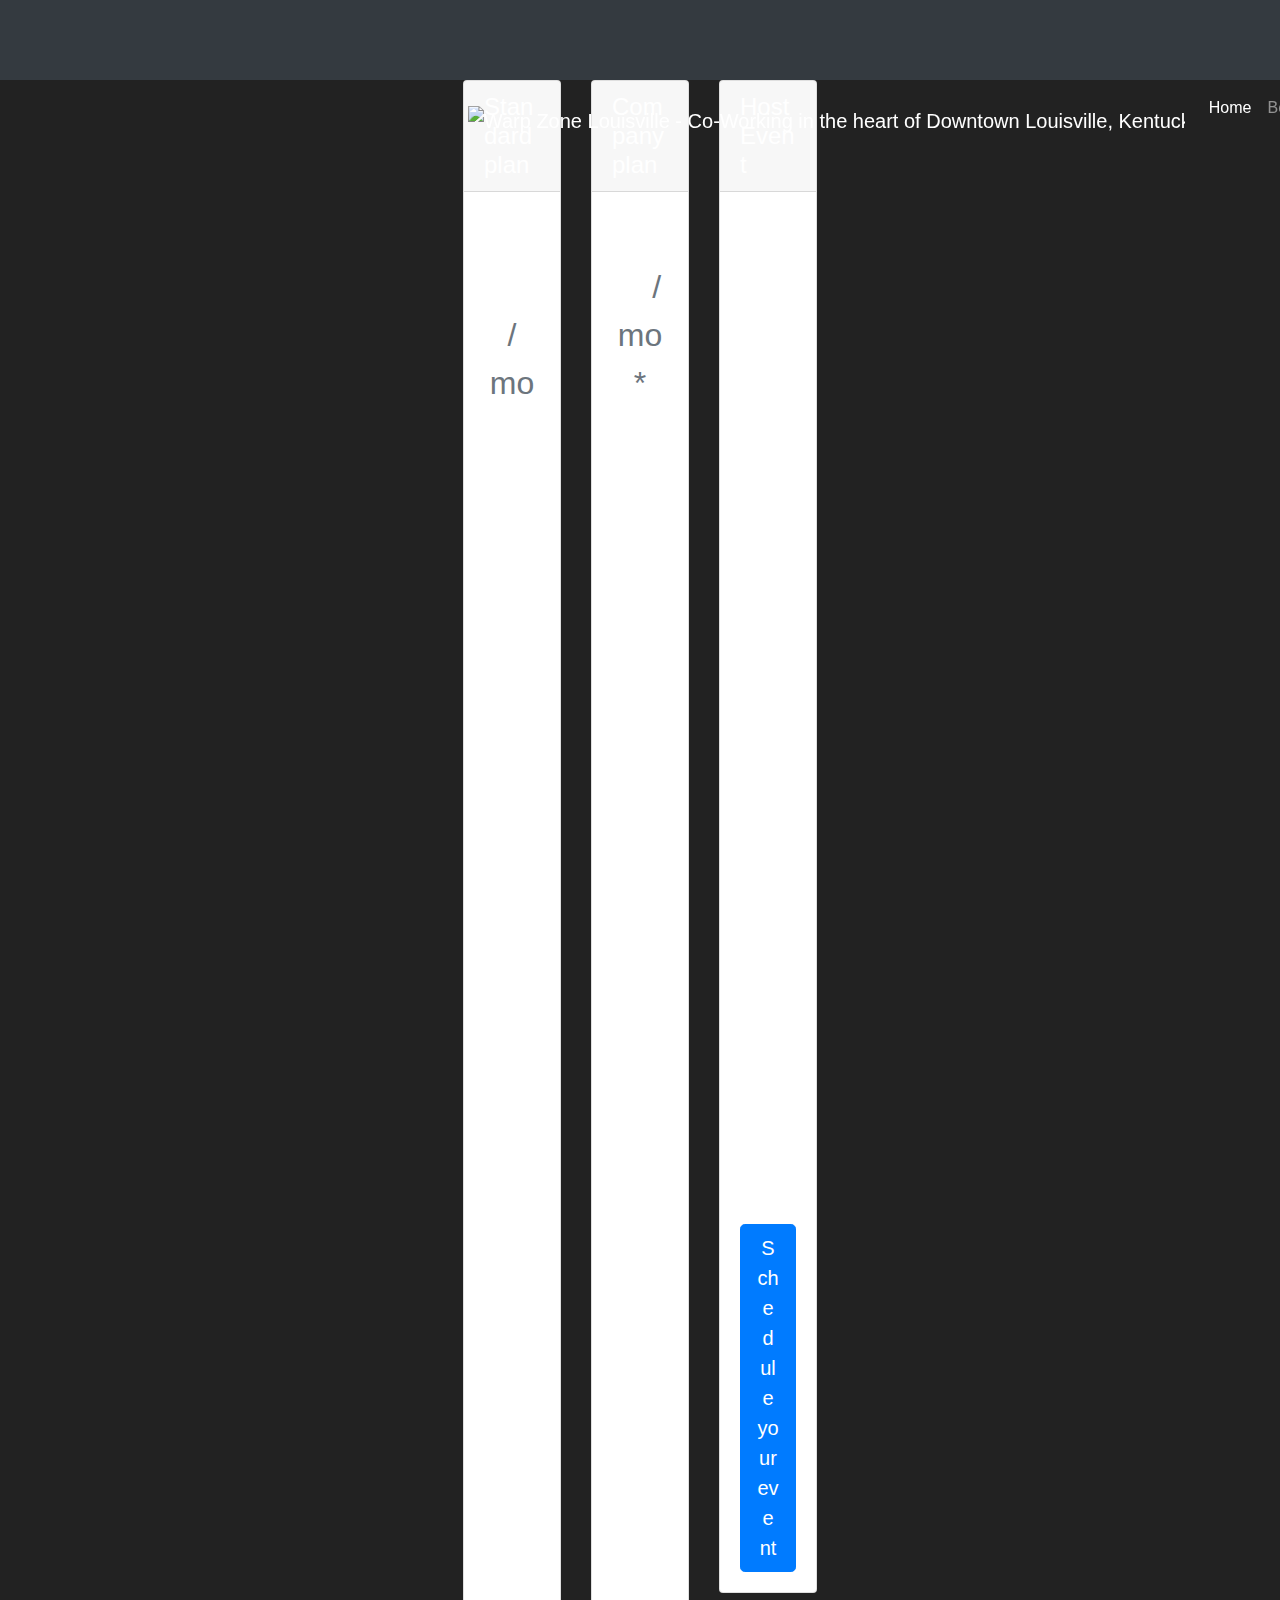
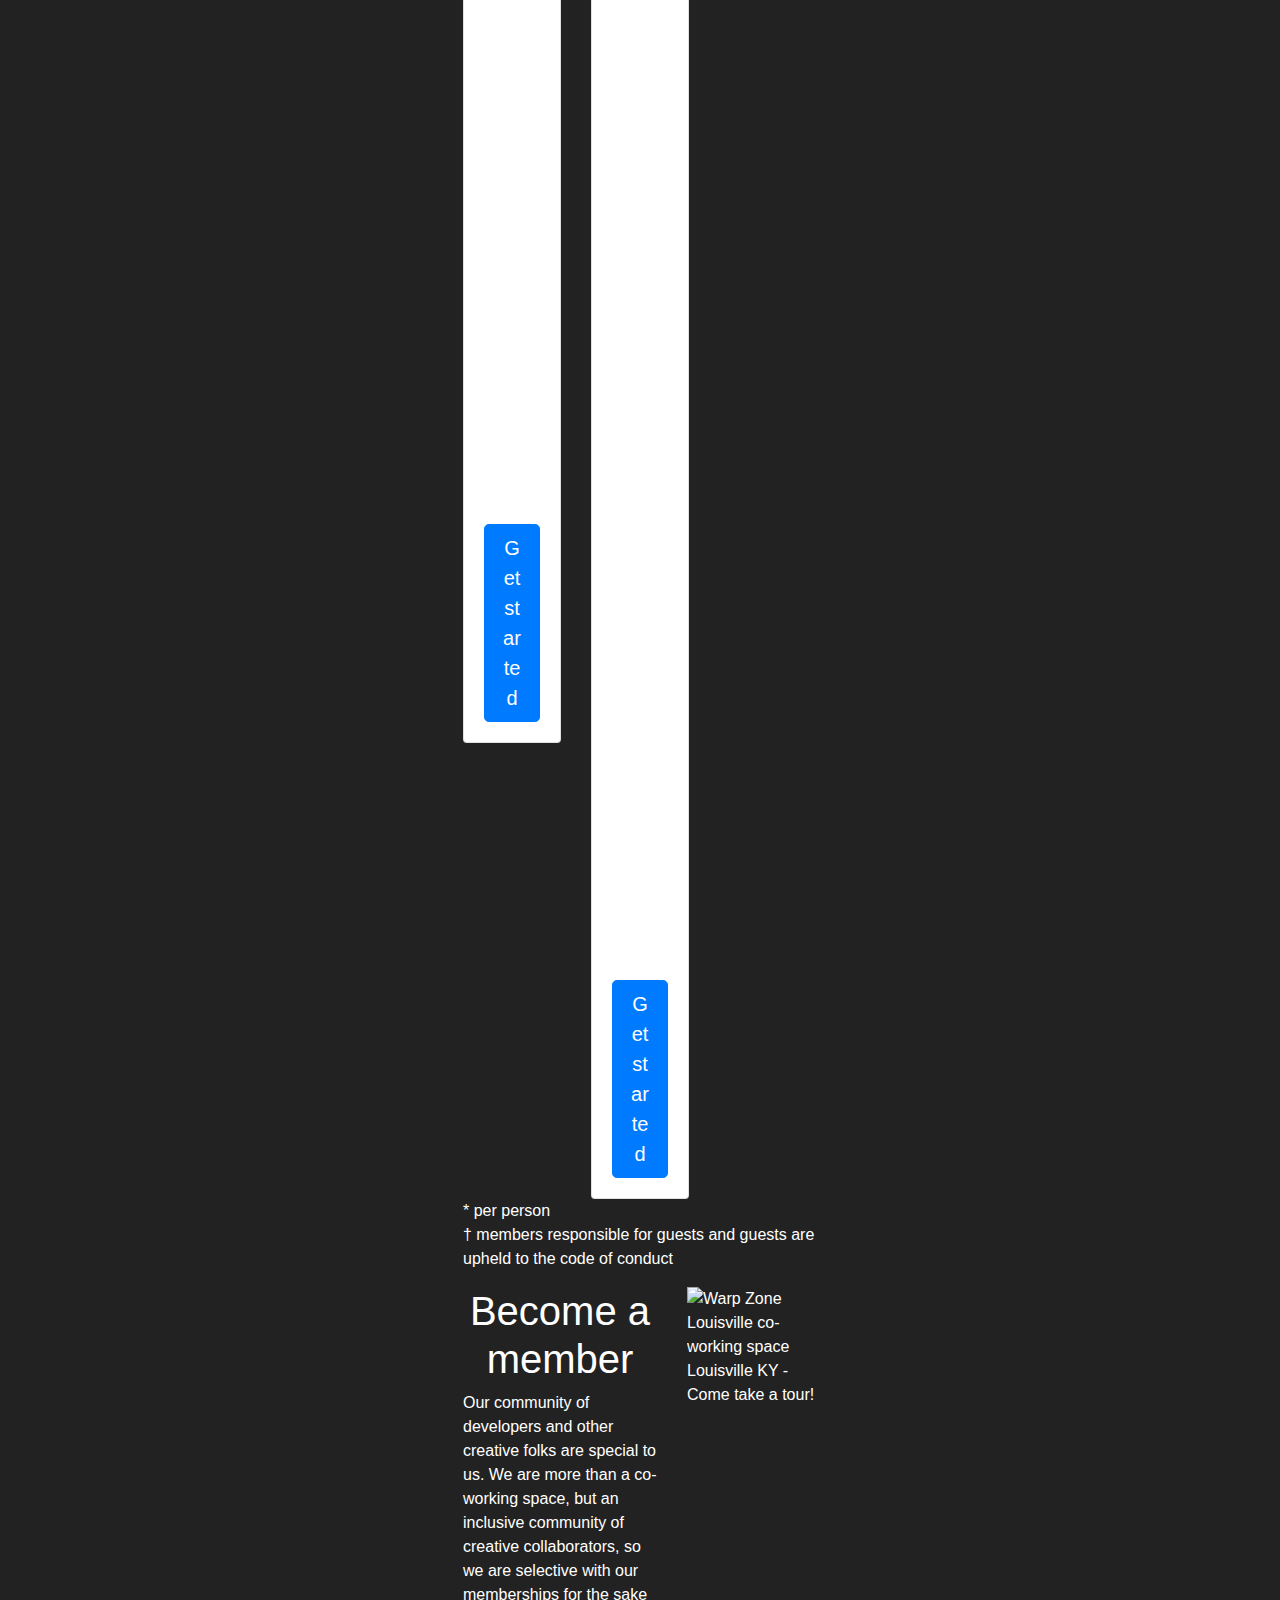
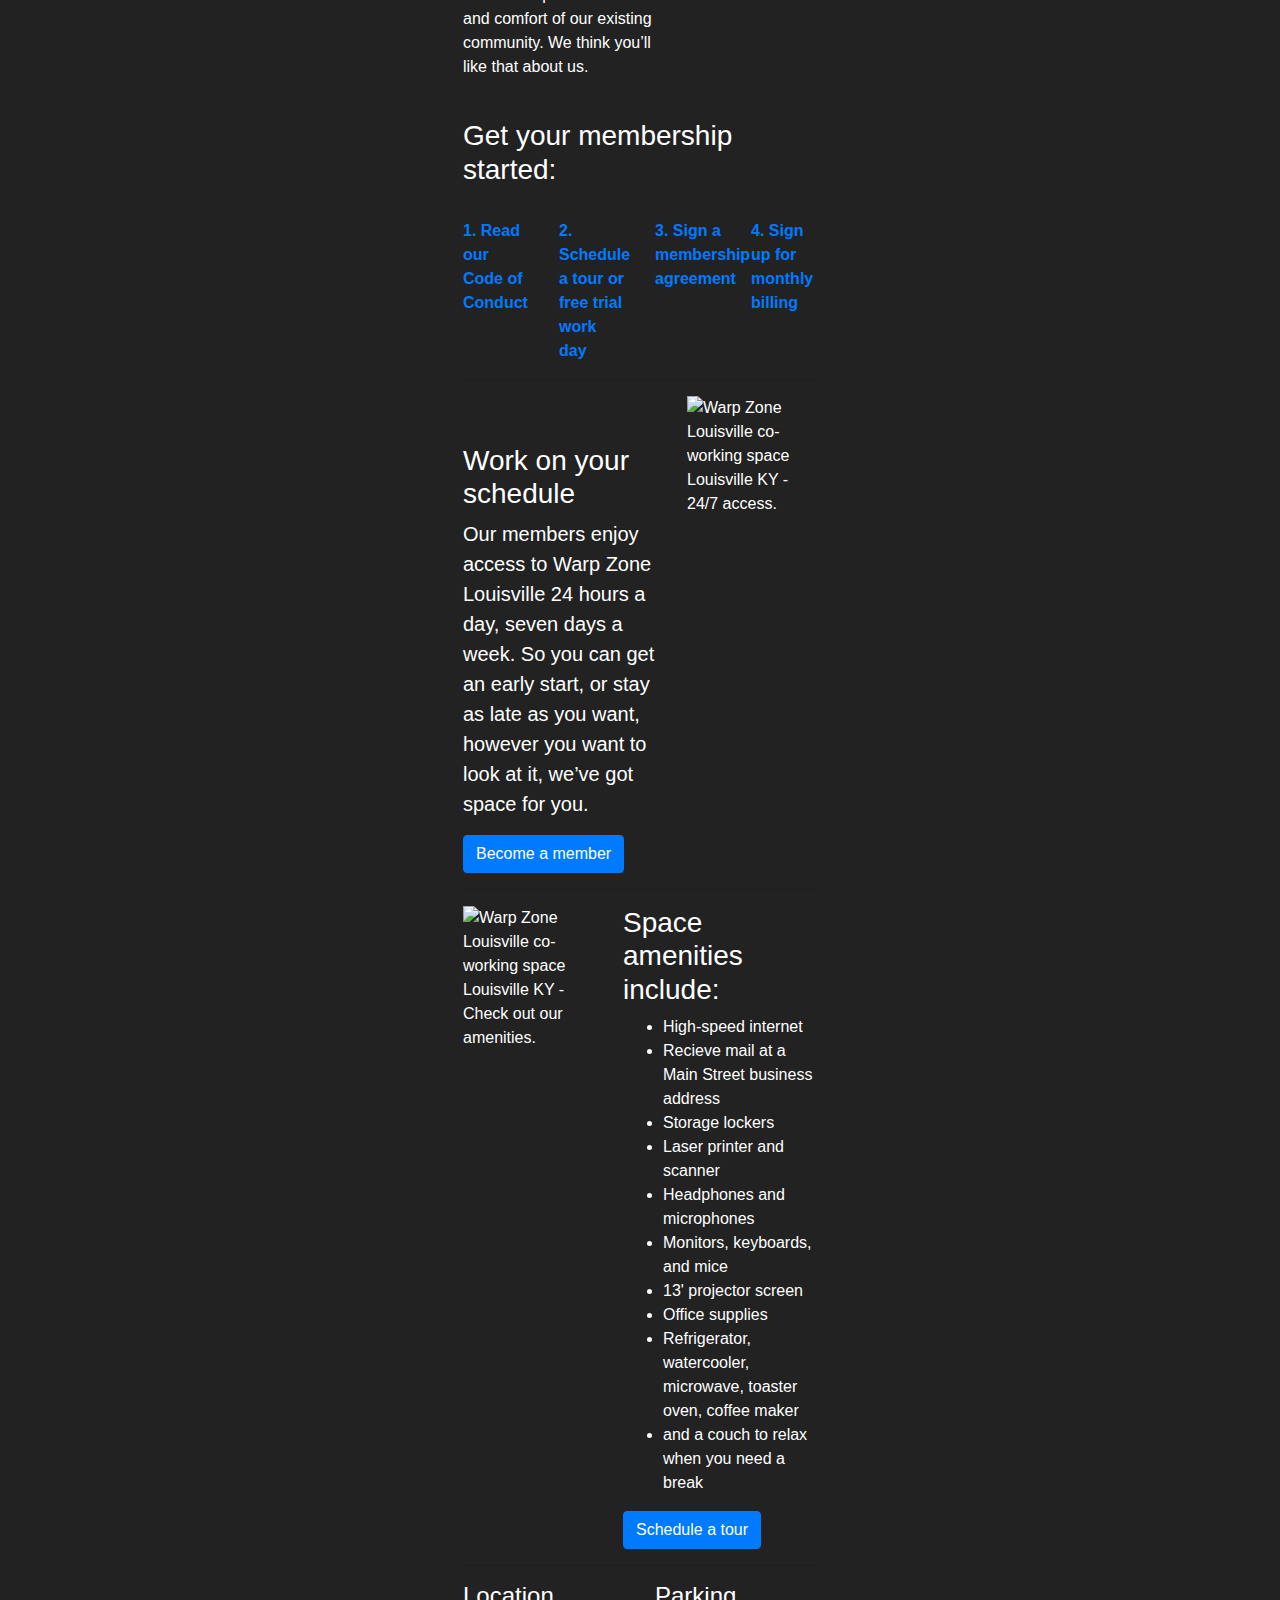
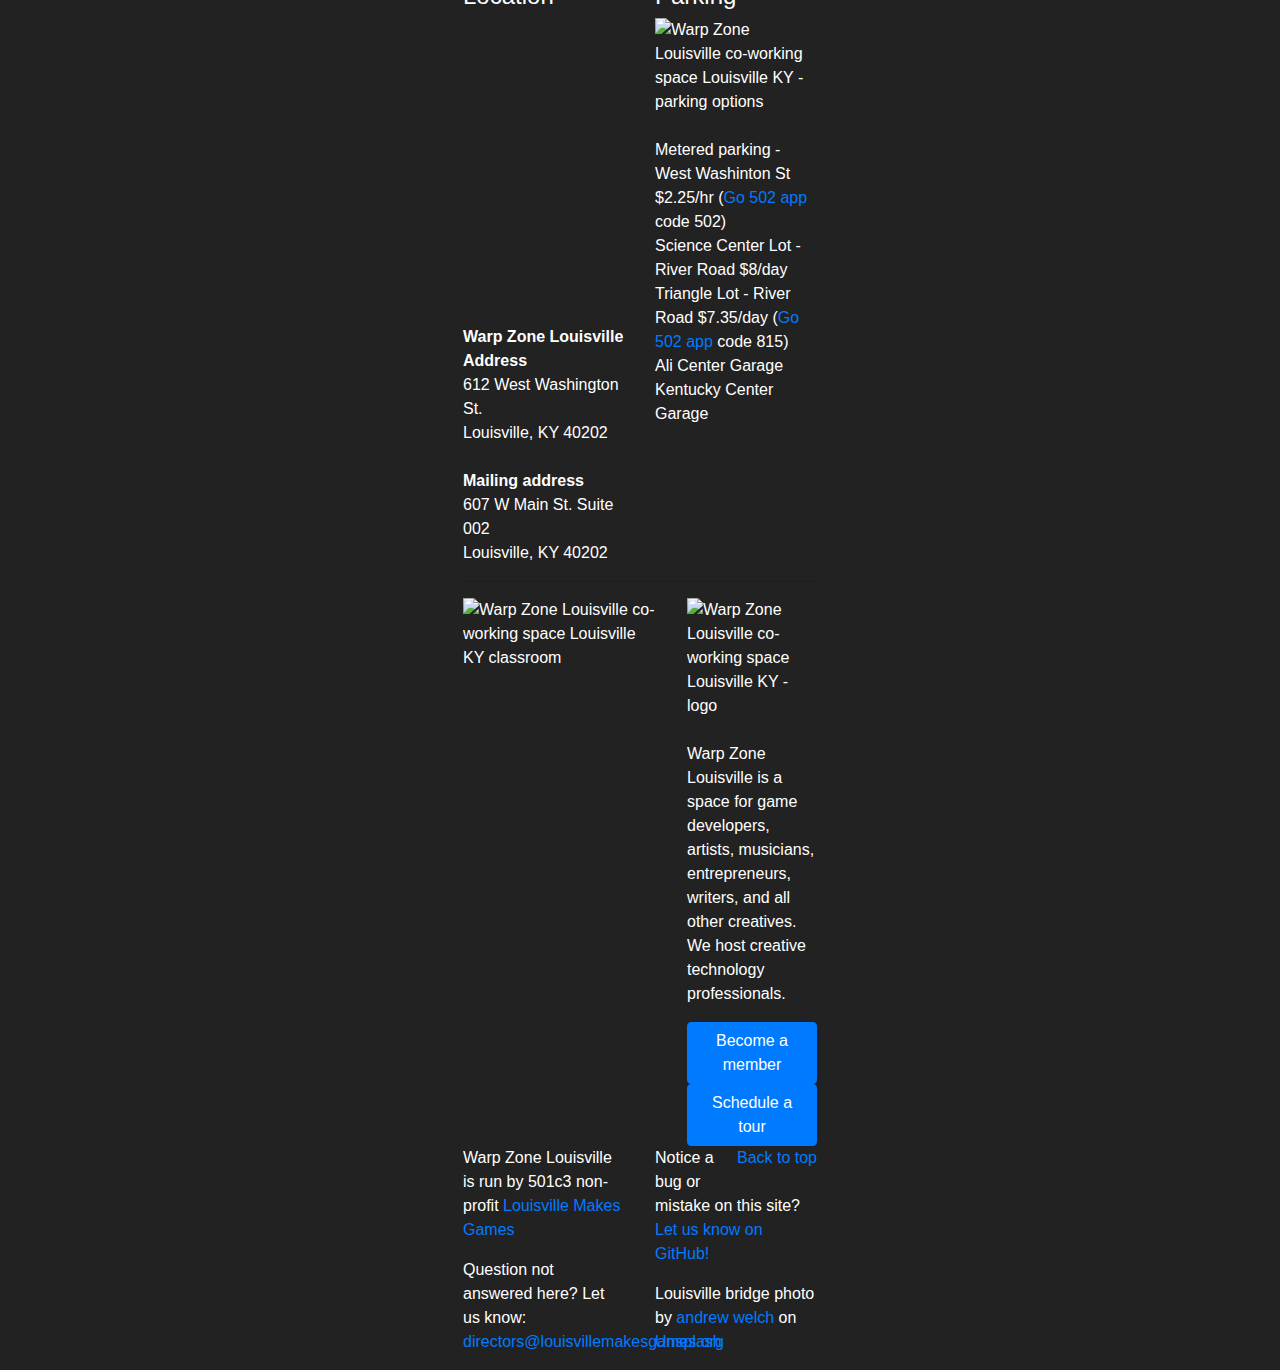
==== html/index.html @ 4aea12e1 "Merge 63e6523fe6f1491b08ada38e36e29be024957506 into 881cada0ff11d5079c6c847d517d96a54c47374e" ====
<!doctype html>
<html class="h-100" lang="en">
<head>
  <meta charset="utf-8">
  <meta name="viewport" content="width=device-width, initial-scale=1, shrink-to-fit=no">

  <meta name="author" content="Louisville Makes Games">
  <title>Warp Zone Louisville</title>
  <meta name="description" content="Warp Zone Louisville is a space for game developers, artists, musicians, entrepreneurs, writers, and all other creatives. We host creative technology professionals.">

  <meta property="og:site_name" content="Warp Zone Louisville">
  <meta property="og:title" content="Warp Zone Louisville - Co-Working in the heart of downtown Louisville, Kentucky">
  <meta property="og:url" content="http://warpzonelouisville.com">
  <meta property="og:description" content="Warp Zone Louisville is a space for game developers, artists, musicians, entrepreneurs, writers, and all other creatives. We host creative technology professionals.">
  <meta property="og:image" content="/images/warpzone-coworking-promo.jpg">

  <meta name="twitter:site" content="Warp Zone Louisville">
  <meta name="twitter:title" content="Warp Zone Louisville - Co-Working in the heart of downtown Louisville, Kentucky">
  <meta name="twitter:creator" content="LouMakesGames">
  <meta name="twitter:description" content="Warp Zone Louisville is a space for game developers, artists, musicians, entrepreneurs, writers, and all other creatives. We host creative technology professionals.">
  <meta name="twitter:image" content="/images/warpzone-coworking-promo.jpg">

  <link rel="stylesheet" href="https://stackpath.bootstrapcdn.com/bootstrap/4.3.1/css/bootstrap.min.css" integrity="sha384-ggOyR0iXCbMQv3Xipma34MD+dH/1fQ784/j6cY/iJTQUOhcWr7x9JvoRxT2MZw1T" crossorigin="anonymous">
  <link href="https://unpkg.com/ionicons@4.2.2/dist/css/ionicons.min.css" rel="stylesheet">

  <link href="/css/main.css" rel="stylesheet">
</head>
<body class="d-flex flex-column h-100">
  <header>
    <nav class="navbar navbar-expand-md navbar-dark fixed-top bg-dark">
      <div class="container">
        <a class="navbar-brand" href="#"><img class="logo" src="images/logo-header.png" alt="Warp Zone Louisville - Co-Working in the heart of Downtown Louisville, Kentucky"></a>
        <button class="navbar-toggler" type="button" data-toggle="collapse" data-target="#navbarCollapse" aria-controls="navbarCollapse" aria-expanded="false" aria-label="Toggle navigation">
          <span class="navbar-toggler-icon"></span>
        </button>
        <div class="navbar-collapse collapse" id="navbarCollapse">
          <ul class="navbar-nav ml-auto">
            <li class="nav-item active ">
              <a class="nav-link" href="#">Home</a>
            </li>
            <li class="nav-item">
              <a class="nav-link" href="#benefits">Benefits</a>
            </li>
            <li class="nav-item">
              <a class="nav-link" href="#membership">Membership</a>
            </li>
            <li class="nav-item">
              <a class="nav-link" href="https://github.com/LouisvilleMakesGames/Code-of-Conduct/blob/master/code-of-conduct.md" target="_blank">Code of Conduct</a>
            </li>
          </ul>
        </div>
      </div>
    </nav>
  </header>

  <!-- Begin page content -->
  <main role="main" class="flex-shrink-0">

    <div id="myCarousel" class="carousel slide" data-ride="carousel">
      <ol class="carousel-indicators">
        <li data-target="#myCarousel" data-slide-to="0" class="active"></li>
        <li data-target="#myCarousel" data-slide-to="1"></li>
        <li data-target="#myCarousel" data-slide-to="2"></li>
        <li data-target="#myCarousel" data-slide-to="3"></li>
      </ol>
      <div class="carousel-inner">
        <div class="carousel-item active" style="background: url(images/andrew-welch-cbi8e7GNwxc-unsplash.jpg); background-size: cover; background-position: center;">
          <div class="darkener"></div>
          <div class="container">
            <div class="carousel-caption">
              <h1>Creativity and technology unite</h1>
              <h3>A collaborative coworking space in the heart of downtown Louisville</h3>
              <a href="#membership" class="btn btn-primary btn-lg"><i class="ion-md-person"></i> Become a member</a>
            </div>
          </div>
        </div>

        <div class="carousel-item " style="background: url(images/warpzone-co-working-area.jpg); background-size: cover; background-position: center;">
          <div class="darkener"></div>
          <div class="container">
            <div class="carousel-caption">
              <h1>Come work with us</h1>
              <h3>Schedule a tour or free trial day today</h3>
              <a href="https://docs.google.com/forms/d/e/1FAIpQLSfRAQwMmfjd3hQTUqJaGIY4PY-s6-40bsBwYtSAZ-Yjq_DKNw/viewform" target="_blank" class="btn btn-primary btn-lg"><i class="ion-md-calendar"></i> Schedule a tour</a>
            </div>
          </div>
        </div>

        <div class="carousel-item" style="background: url(images/warpzone-westwashington.jpg); background-size: cover; background-position: center;">
          <div class="darkener"></div>
          <div class="container">
            <div class="carousel-caption">
              <h1>Downtown location</h1>
              <h3>Convenient walking distance to food trucks, coffee shops, restaurants and more</h3>
              <a href="https://docs.google.com/forms/d/e/1FAIpQLSfRAQwMmfjd3hQTUqJaGIY4PY-s6-40bsBwYtSAZ-Yjq_DKNw/viewform" target="_blank" class="btn btn-primary btn-lg"><i class="ion-md-calendar"></i> Schedule a tour</a>
            </div>
          </div>
        </div>

        <div class="carousel-item" style="background: url(images/warpzone-keyfob.jpg); background-size: cover; background-position: center;">
          <div class="darkener"></div>
          <div class="container">
            <div class="carousel-caption">
              <h1>Work on your schedule</h1>
              <h3>24/7 access so you can work when you want</h3>
              <a href="https://docs.google.com/forms/d/e/1FAIpQLSfRAQwMmfjd3hQTUqJaGIY4PY-s6-40bsBwYtSAZ-Yjq_DKNw/viewform" target="_blank" class="btn btn-primary btn-lg"><i class="ion-md-calendar"></i> Schedule a tour</a>
            </div>
          </div>
        </div>

      </div>
      <a class="carousel-control-prev" href="#myCarousel" role="button" data-slide="prev">
        <span class="carousel-control-prev-icon" aria-hidden="true"></span>
        <span class="sr-only">Previous</span>
      </a>
      <a class="carousel-control-next" href="#myCarousel" role="button" data-slide="next">
        <span class="carousel-control-next-icon" aria-hidden="true"></span>
        <span class="sr-only">Next</span>
      </a>
    </div>

    <div class="container pricing">
      <div class="row">
        <div class="col-md-12 col-lg-4">
          <div class="card">
            <div class="card-header">
              <h4 class="my-0 font-weight-normal"><i class="ion-md-person"></i> Standard plan</h4>
            </div>
            <div class="card-body">
              <h1 class="card-title pricing-card-title">$100 <small class="text-muted">/ mo</small></h1>
              <ul class="mt-3 mb-4 text-align-left">
                <li>Electronic key fee $15 *</li>
                <li>24 hour access</li>
                <li>Receive mail at our main street address</li>
                <li>Invite guests †</li>
                <li>Host public events free</li>
              </ul>
              <div class="btn-container">
                <a class="btn btn-lg btn-block btn-primary" href="#membership">Get started</a>
              </div>
            </div>
          </div>
        </div>
        <div class="col-md-12 col-lg-4">
          <div class="card">
            <div class="card-header">
              <h4 class="my-0 font-weight-normal"><i class="ion-md-people"></i> Company plan</h4>
            </div>
            <div class="card-body">
              <h1 class="card-title pricing-card-title">$65 <small class="text-muted">/ mo*</small></h1>
              <ul class="mt-3 mb-4 text-align-left">
                <li>Electronic key fee $15 *</li>
                <li>Daytime access weekdays 6am - 6pm</li>
                <li>Receive mail at our main street address</li>
                <li>Invite guests † </li>
                <li>Host public events $50 / event</li>
              </ul>
              <div class="btn-container">
                <a class="btn btn-lg btn-block btn-primary" href="#membership">Get started</a>
              </div>
            </div>
          </div>
        </div>
        <div class="col-md-12 col-lg-4">
          <div class="card">
            <div class="card-header">
              <h4 class="my-0 font-weight-normal"><i class="ion-md-chatboxes"></i> Host Event</h4>
            </div>
            <div class="card-body">
              <h1 class="card-title pricing-card-title">$50</h1>
              <p> Host your next event or meetup at Warp Zone Louisville</p>
              <ul class="mt-3 mb-4 text-align-left">
                <li>13' projector screen</li>
                <li>Classroom capacity of 25</li>
              </ul>
              <div class="btn-container">
                <a class="btn btn-lg btn-block btn-primary" href="#membership">Schedule your event</a>
              </div>
            </div>
          </div>
        </div>
      </div>

    <p class="fine-print">* per person<br/>
      † members responsible for guests and guests are upheld to the code of conduct<br/>
    </p>

  </div> <!-- /container-->

  <div class="home container">

    <div id="membership" class="row page-top">
      <div class="col-sm-7">
        <h1>Become a member</h1>
        <p>Our community of developers and other creative folks are special to us. We are more than a co-working space, but an inclusive community of creative collaborators, so we are selective with our memberships for the sake and comfort of our existing community. We think you’ll like that about us.</p>
        <br/>
      </div>
      <div class="col-sm-5">
        <img src="images/warpzone-coworking.jpg" alt="Warp Zone Louisville co-working space Louisville KY - Come take a tour!">
      </div>
    </div>

    <h3>Get your membership started:</h3>
    <br/>
    <div class="membership-flow row">
      <div class="col-lg-3">
        <a href="https://github.com/LouisvilleMakesGames/Code-of-Conduct/blob/master/code-of-conduct.md" target="_blank">
          <i class="big-icon ion-md-paper"></i>
          <strong>1. Read our Code of Conduct </strong>
        </a>
      </div><!-- /.col-lg-3 -->

      <div class="col-lg-3">
        <a href="https://docs.google.com/forms/d/e/1FAIpQLSfRAQwMmfjd3hQTUqJaGIY4PY-s6-40bsBwYtSAZ-Yjq_DKNw/viewform" target="_blank">
          <i class="big-icon ion-md-calendar"></i>
          <strong>2. Schedule a tour or free trial work day</strong>
        </a>
      </div><!-- /.col-lg-3 -->

      <div class="col-lg-3">
        <a href="2019 Warp Zone Membership Agreement.pdf" target="_blank">
          <i class="big-icon ion-md-create"></i>
          <strong>3. Sign a membership agreement</strong>
        </a>
      </div><!-- /.col-lg-3 -->

      <div class="col-lg-3">
        <a href="https://warp-zone-louisville.cobot.me/" target="_blank">
          <i class="big-icon ion-md-card"></i>
          <strong>4. Sign up for monthly billing</strong>
        </a>
      </div><!-- /.col-lg-3 -->
    </div>


    <hr class="featurette">

    <div id="benefits" class="page-top row">
      <div class="col-md-7">
        <br/>
        <br/>
        <h3>Work on your schedule</h3>
        <p class="lead">Our members enjoy access to Warp Zone Louisville 24 hours a day, seven days a week. So you can get an early start, or stay as late as you want, however you want to look at it, we’ve got space for you.</p>
        <a href="#membership" class="btn btn-primary"><i class="ion-md-person"></i> Become a member</a>
      </div>
      <div class="col-md-5">
        <img src="images/warpzone-co-working-area.jpg" alt="Warp Zone Louisville co-working space Louisville KY - 24/7 access.">
      </div>
    </div>


    <hr class="featurette-divider">

    <div class="row ">
      <div class="col-md-7 order-md-2">
        <h3>Space amenities include:</h3>
        <ul>
          <li>High-speed internet</li>
          <li>Recieve mail at a Main Street business address</li>
          <li>Storage lockers</li>
          <li>Laser printer and scanner</li>
          <li>Headphones and microphones</li>
          <li>Monitors, keyboards, and mice</li>
          <li>13' projector screen</li>
          <li>Office supplies</li>
          <li>Refrigerator, watercooler, microwave, toaster oven, coffee maker</li>
          <li>and a couch to relax when you need a break</li>
        </ul>
        <a href="https://docs.google.com/forms/d/e/1FAIpQLSfRAQwMmfjd3hQTUqJaGIY4PY-s6-40bsBwYtSAZ-Yjq_DKNw/viewform" target="_blank" class="btn btn-primary"><i class="ion-md-calendar"></i> Schedule a tour</a>
      </div>
      <div class="col-md-5 order-md-1">
        <img src="images/warpzone-lobby.png" alt="Warp Zone Louisville co-working space Louisville KY - Check out our amenities.">
      </div>
    </div>


    <hr class="featurette-divider">

    <div class="row">
      <div class="col-md-12 col-lg-6">
        <h4>Location</h4>
        <iframe style="border: 0;" class="google-map" src="https://www.google.com/maps/embed?pb=!1m18!1m12!1m3!1d3132.953525885918!2d-85.76230398393217!3d38.257383892017444!2m3!1f0!2f0!3f0!3m2!1i1024!2i768!4f13.1!3m3!1m2!1s0x886972a3bfcc2ae3%3A0x193c4bdd6b552ea9!2s607+W+Main+St+%23002%2C+Louisville%2C+KY+40202!5e0!3m2!1sen!2sus!4v1453141025017" width="400" height="300" frameborder="0" allowfullscreen="allowfullscreen"></iframe>
        <br/>
        <div class="row">
          <div class="col-md-6 col-lg-12">
            <strong><i class="ion-md-pin"></i> Warp Zone Louisville Address</strong> <br/>
            612 West Washington St. <br/>
            Louisville, KY 40202
            </br>
            </br>
          </div>

          <div class="col-md-6 col-lg-12">
            <strong><i class="ion-md-mail"></i> Mailing address</strong> <br/>
            607 W Main St. Suite 002 <br/>
            Louisville, KY 40202
          </div>
        </div>
      </div>

      <div class="parking section col-md-12 col-lg-6">
        <h4>Parking</h4>
        <img src="images/warpzone-parking.png" alt="Warp Zone Louisville co-working space Louisville KY - parking options">
        <br/>
        <br/>
        <i class="ion-md-square" style="color:#e9f165;"></i> Metered parking - West Washinton St $2.25/hr (<a href="https://www.gotolouisville.com/travel-tools/transportation/go-502/">Go 502 app</a> code 502)<br/>
        <i class="ion-md-square" style="color:#e935a7;"></i> Science Center Lot - River Road $8/day<br/>
        <i class="ion-md-square" style="color:#31c6ff;"></i> Triangle Lot - River Road $7.35/day (<a href="https://www.gotolouisville.com/travel-tools/transportation/go-502/">Go 502 app</a> code 815)<br/>
        <i class="ion-md-square" style="color:#9537b7;"></i> Ali Center Garage<br/>
        <i class="ion-md-square" style="color:#31ff9d;"></i> Kentucky Center Garage
      </div>
    </div>


    <hr class="featurette">

    <div class="page-top row">
      <div class="col-sm-7">
        <img src="images/warp-zone-kids-class.jpg" alt="Warp Zone Louisville co-working space Louisville KY classroom">
      </div>
      <div class="col-sm-5">
        <img src="images/logo.png" alt="Warp Zone Louisville co-working space Louisville KY - logo">
        <br/>
        <br/>
        <p>Warp Zone Louisville is a space for game developers, artists, musicians, entrepreneurs, writers, and all other creatives. We host creative technology professionals.</p>
        <a href="#membership" class="btn btn-primary"><i class="ion-md-person"></i> Become a member</a>
        <a href="https://docs.google.com/forms/d/e/1FAIpQLSfRAQwMmfjd3hQTUqJaGIY4PY-s6-40bsBwYtSAZ-Yjq_DKNw/viewform" target="_blank" class="btn btn-primary">Schedule a tour</a>
      </div>
    </div>

  </main>

  <footer class="footer">
    <div class="container">
      <div class="row">
        <div class="col-sm-6">
          <p class="fine-print">Warp Zone Louisville is run by 501c3 non-profit <a href="http://louisvillemakesgames.org" target="_blank">Louisville Makes Games</a></p>
          <p class="fine-print">Question not answered here? Let us know: <a href="mailto:directors@louisvillemakesgames.org">directors@louisvillemakesgames.org</a></p>
        </div>
        <div class="col-sm-6">
          <p class="float-right"><a href="#"> <i class="ion-md-arrow-up"></i> Back to top</a></p>
          <p class="fine-print">Notice a bug or mistake on this site? <a href="https://github.com/LouisvilleMakesGames/warpzonelouisville.org/issues" target="_blank">Let us know on GitHub!</a></p>
          <p class="fine-print"> Louisville bridge photo by <a href="https://unsplash.com/@andrewwelch3?utm_source=unsplash&amp;utm_medium=referral&amp;utm_content=creditCopyText" target="_blank">andrew welch</a> on <a href="https://unsplash.com" target="_blank">Unsplash</a></p>
        </div>
      </div>
    </div>
  </footer>

  <script src="https://code.jquery.com/jquery-3.3.1.slim.min.js" integrity="sha384-q8i/X+965DzO0rT7abK41JStQIAqVgRVzpbzo5smXKp4YfRvH+8abtTE1Pi6jizo" crossorigin="anonymous"></script>
  <script src="https://stackpath.bootstrapcdn.com/bootstrap/4.3.1/js/bootstrap.min.js" integrity="sha384-JjSmVgyd0p3pXB1rRibZUAYoIIy6OrQ6VrjIEaFf/nJGzIxFDsf4x0xIM+B07jRM" crossorigin="anonymous"></script>
  <script>
    $(document).on('click','.navbar-collapse',function(e) {
      if( $(e.target).is('a') ) {
        $(this).collapse('hide');
      }
    });
  </script>

  <!-- Global site tag (gtag.js) - Google Analytics -->
  <script async src="https://www.googletagmanager.com/gtag/js?id=UA-143718181-1"></script>
  <script>
    window.dataLayer = window.dataLayer || [];
    function gtag(){dataLayer.push(arguments);}
    gtag('js', new Date());

    gtag('config', 'UA-143718181-1');
  </script>

</body>
</html>
---- css/main.css ----
html, body {
  margin: 0;
  padding: 0;
  width: 100%;
  height: 100%;
}

body {
  background-color: #222222;
  color: white;
}

h1 {
  text-align: center;
}
.container{
  width:30%;
  margin: auto;
  position:relative;
  top:80px;
}

canvas {
  display: block;
  margin: 0 auto; 
  position: absolute;
  top: 0;
  right: 0;
  left: 0;
  -webkit-user-select: none;
  -moz-user-select: none;
  -ms-user-select: none;
  -o-user-select: none;
  user-select: none;
}
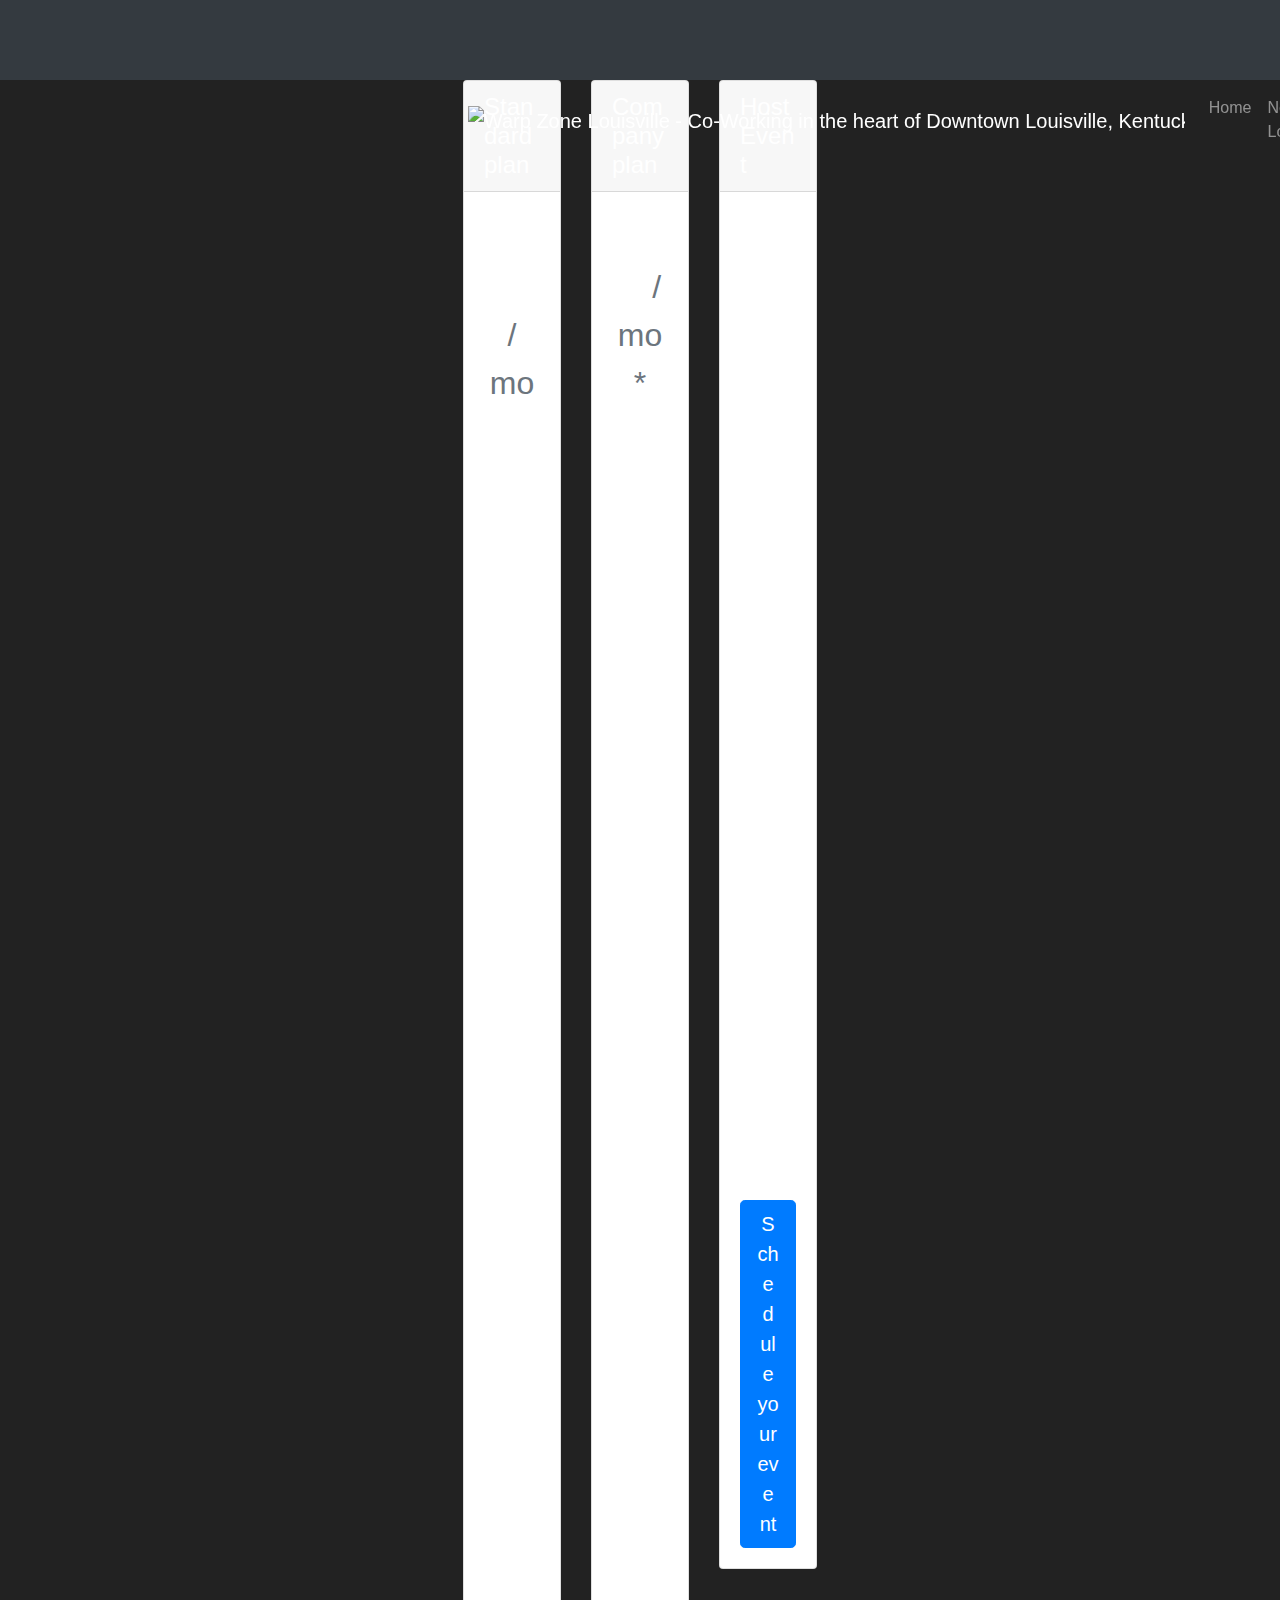
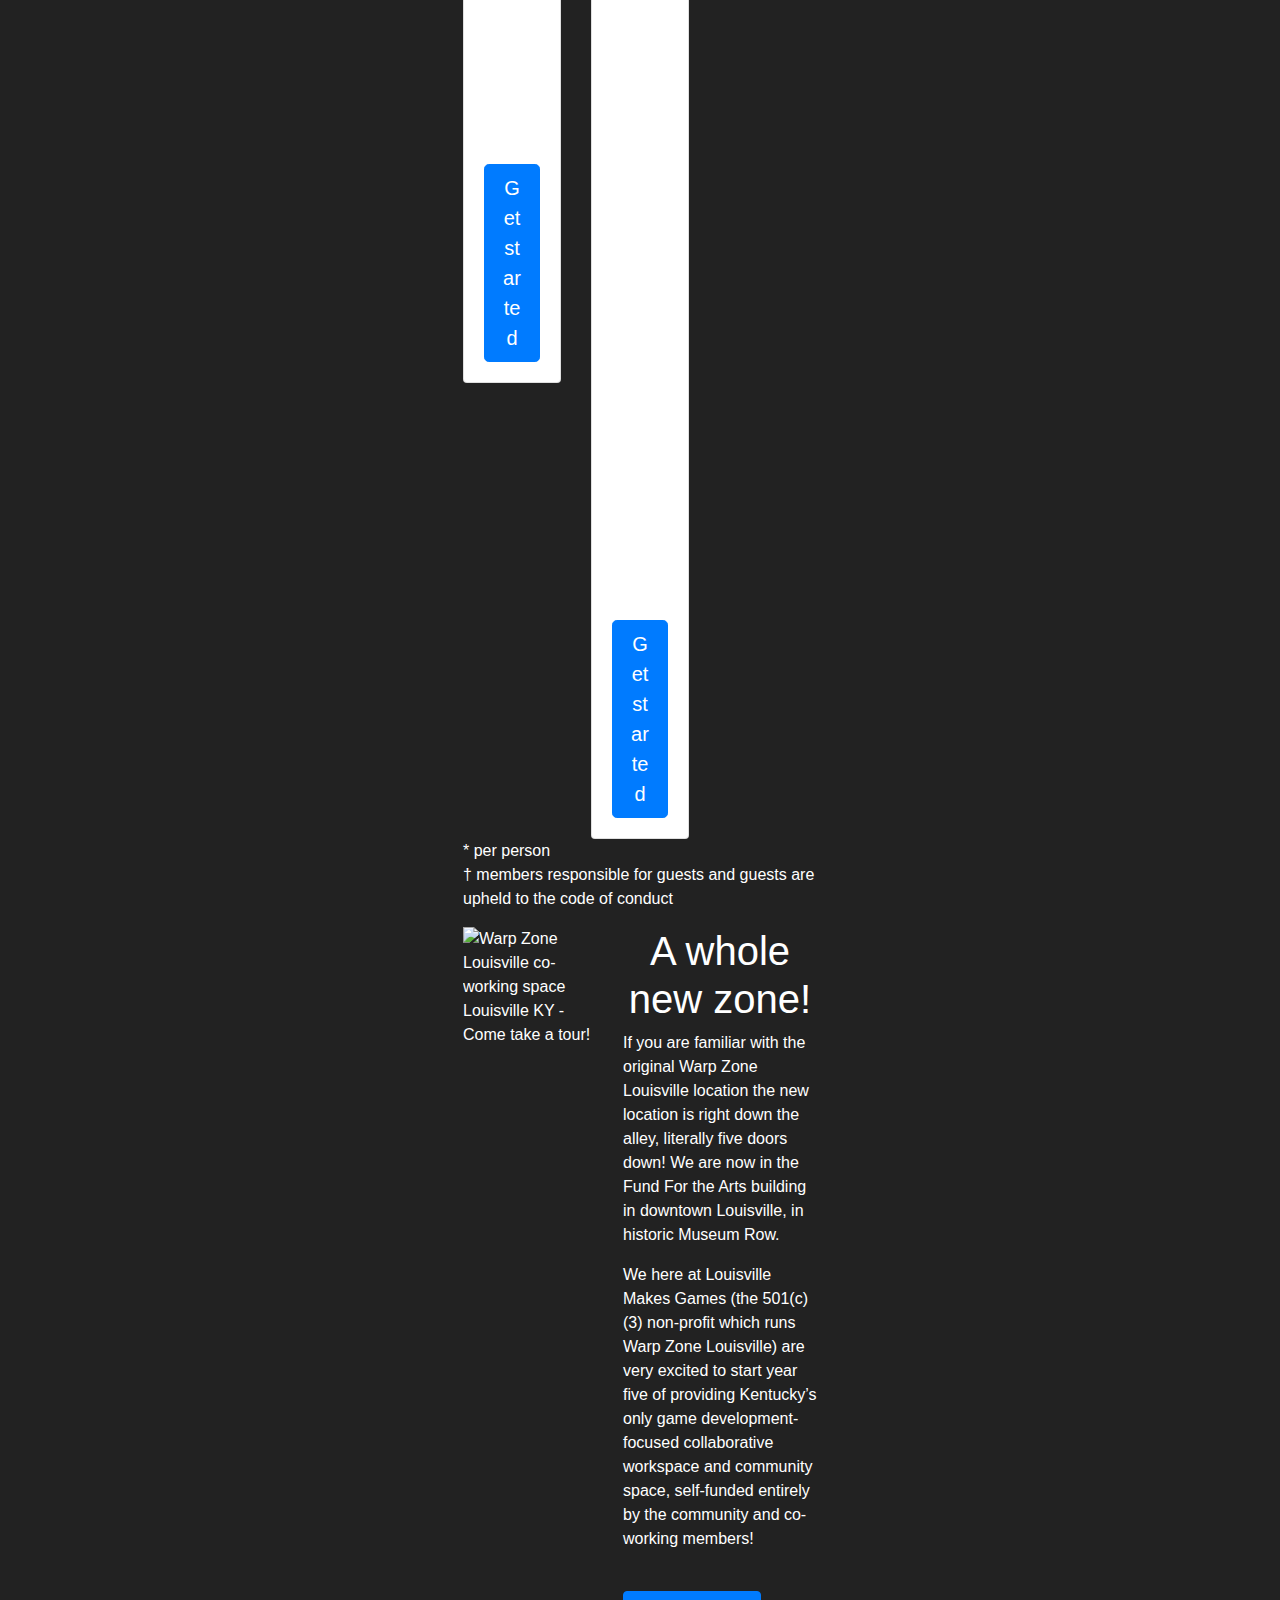
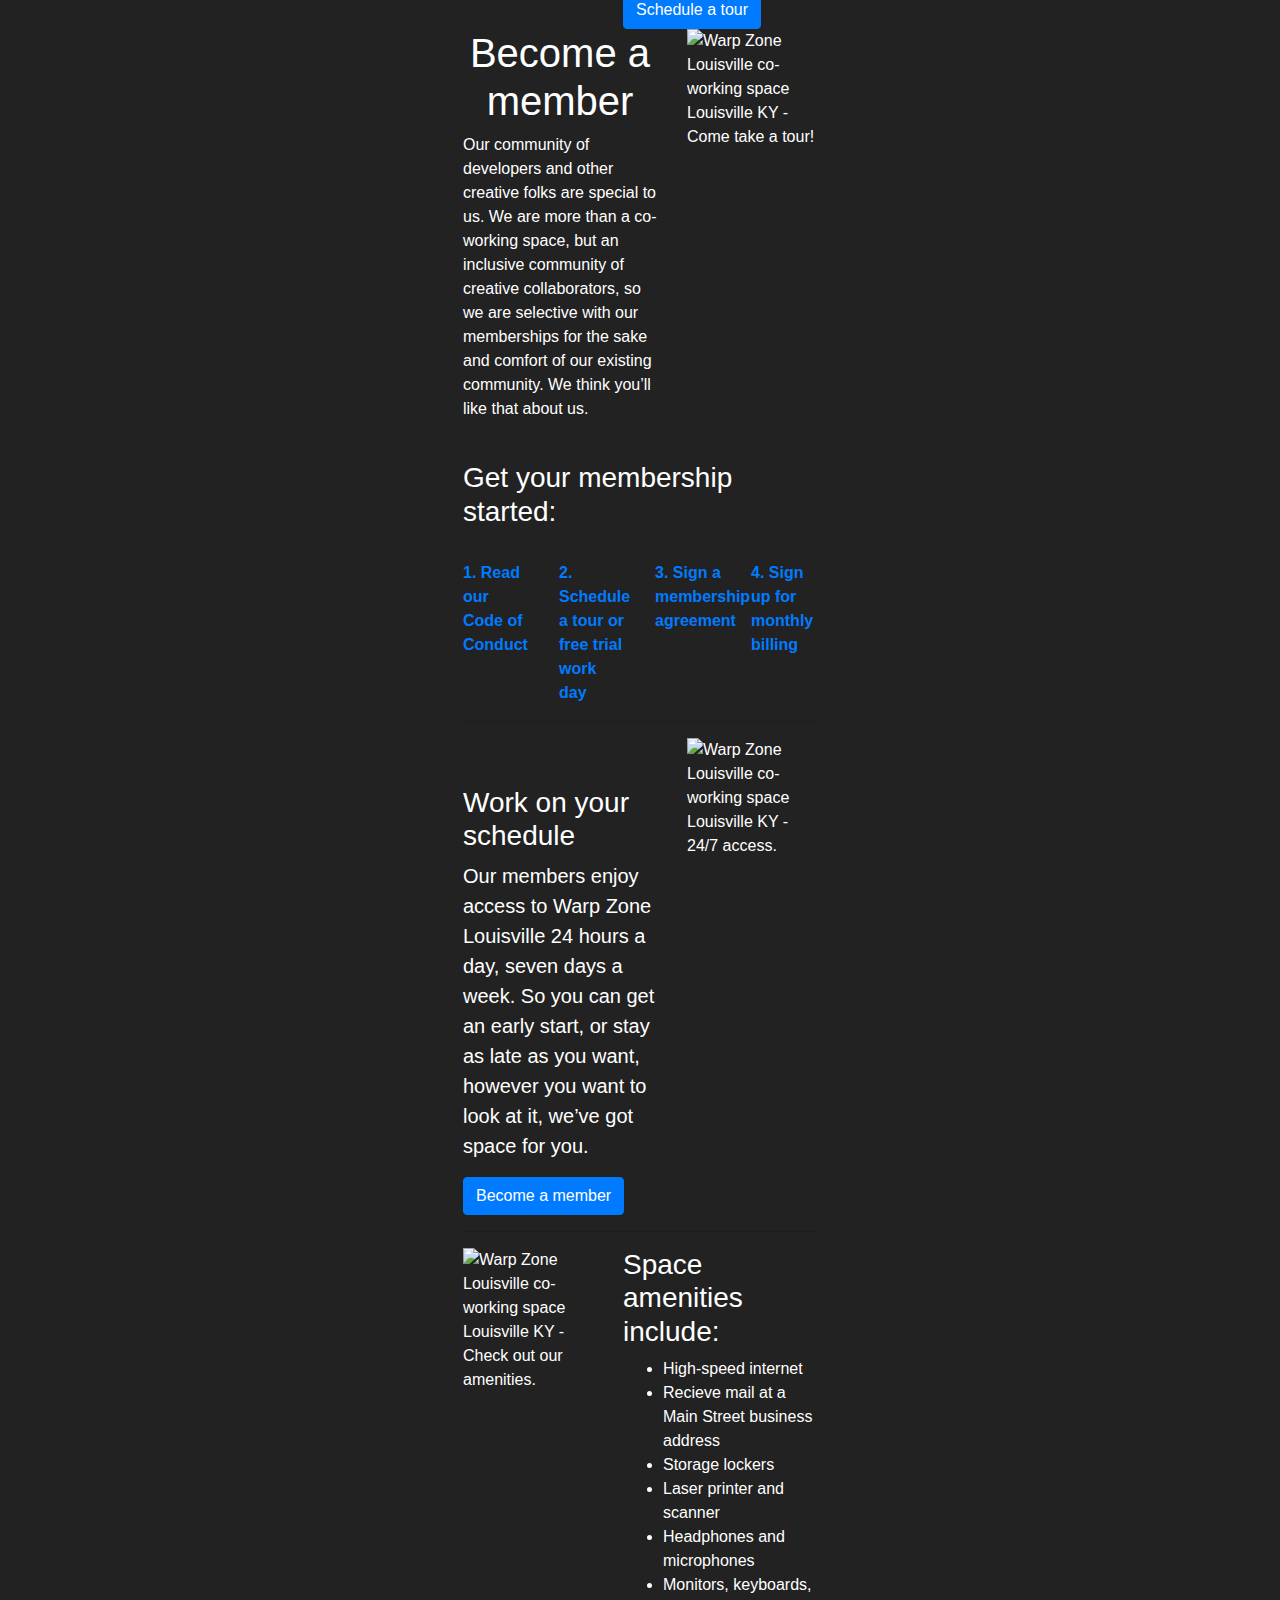
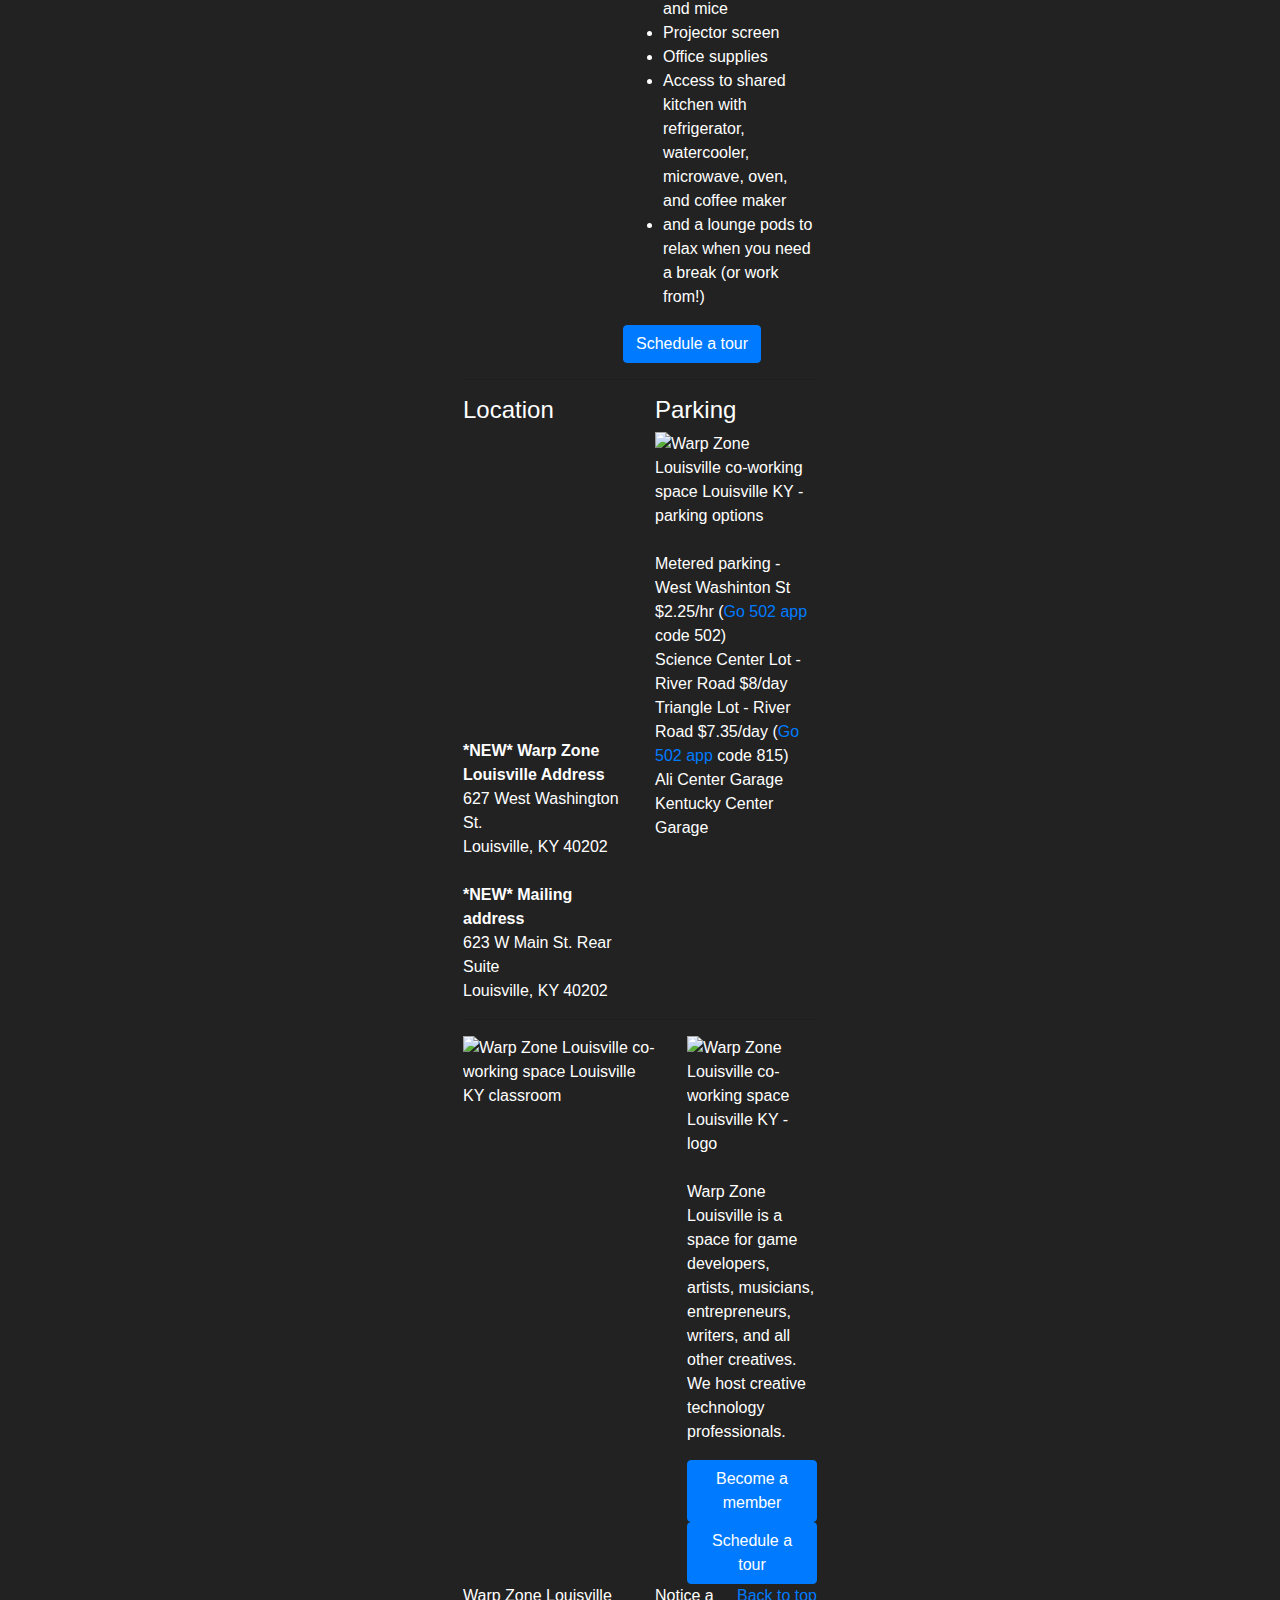
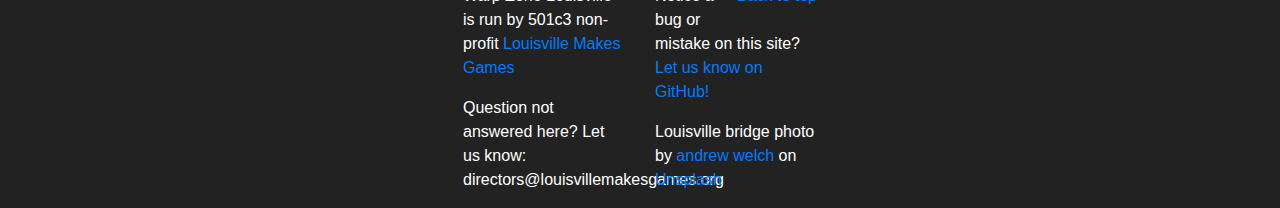
==== commit 73b76150: "update share image, minor text tweaks" ====
--- a/html/index.html
+++ b/html/index.html
@@ -20,35 +20,39 @@
   <meta name="twitter:description" content="Warp Zone Louisville is a space for game developers, artists, musicians, entrepreneurs, writers, and all other creatives. We host creative technology professionals.">
   <meta name="twitter:image" content="/images/warpzone-coworking-promo.jpg">
 
+
   <link rel="stylesheet" href="https://stackpath.bootstrapcdn.com/bootstrap/4.3.1/css/bootstrap.min.css" integrity="sha384-ggOyR0iXCbMQv3Xipma34MD+dH/1fQ784/j6cY/iJTQUOhcWr7x9JvoRxT2MZw1T" crossorigin="anonymous">
   <link href="https://unpkg.com/ionicons@4.2.2/dist/css/ionicons.min.css" rel="stylesheet">
 
   <link href="/css/main.css" rel="stylesheet">
 </head>
-<body class="d-flex flex-column h-100">
+ <body class="d-flex flex-column h-100">
   <header>
     <nav class="navbar navbar-expand-md navbar-dark fixed-top bg-dark">
       <div class="container">
-        <a class="navbar-brand" href="#"><img class="logo" src="images/logo-header.png" alt="Warp Zone Louisville - Co-Working in the heart of Downtown Louisville, Kentucky"></a>
-        <button class="navbar-toggler" type="button" data-toggle="collapse" data-target="#navbarCollapse" aria-controls="navbarCollapse" aria-expanded="false" aria-label="Toggle navigation">
-          <span class="navbar-toggler-icon"></span>
-        </button>
-        <div class="navbar-collapse collapse" id="navbarCollapse">
-          <ul class="navbar-nav ml-auto">
-            <li class="nav-item active ">
-              <a class="nav-link" href="#">Home</a>
-            </li>
-            <li class="nav-item">
-              <a class="nav-link" href="#benefits">Benefits</a>
-            </li>
-            <li class="nav-item">
-              <a class="nav-link" href="#membership">Membership</a>
-            </li>
-            <li class="nav-item">
-              <a class="nav-link" href="https://github.com/LouisvilleMakesGames/Code-of-Conduct/blob/master/code-of-conduct.md" target="_blank">Code of Conduct</a>
-            </li>
-          </ul>
-        </div>
+      <a class="navbar-brand" href="#"><img class="logo" src="images/logo-header.png" alt="Warp Zone Louisville - Co-Working in the heart of Downtown Louisville, Kentucky"></a>
+      <button class="navbar-toggler" type="button" data-toggle="collapse" data-target="#navbarCollapse" aria-controls="navbarCollapse" aria-expanded="false" aria-label="Toggle navigation">
+        <span class="navbar-toggler-icon"></span>
+      </button>
+      <div class="navbar-collapse collapse" id="navbarCollapse">
+        <ul class="navbar-nav ml-auto">
+          <li class="nav-item">
+            <a class="nav-link" href="#">Home</a>
+          </li>
+          <li class="nav-item">
+            <a class="nav-link" href="#newlocation">New Location</a>
+          </li>
+          <li class="nav-item">
+            <a class="nav-link" href="#benefits">Benefits</a>
+          </li>
+          <li class="nav-item">
+            <a class="nav-link" href="#membership">Membership</a>
+          </li>
+          <li class="nav-item">
+            <a class="nav-link" href="https://github.com/LouisvilleMakesGames/Code-of-Conduct/blob/master/code-of-conduct.md" target="_blank">Code of Conduct</a>
+          </li>
+        </ul>
+      </div>
       </div>
     </nav>
   </header>
@@ -62,20 +66,33 @@
         <li data-target="#myCarousel" data-slide-to="1"></li>
         <li data-target="#myCarousel" data-slide-to="2"></li>
         <li data-target="#myCarousel" data-slide-to="3"></li>
+        <li data-target="#myCarousel" data-slide-to="4"></li>
       </ol>
       <div class="carousel-inner">
-        <div class="carousel-item active" style="background: url(images/andrew-welch-cbi8e7GNwxc-unsplash.jpg); background-size: cover; background-position: center;">
+
+        <div class="carousel-item active" style="background: url(images/new-space-front.jpg);background-size: cover;  background-position: center; ">
+          <div class="darkener"></div>
+          <div class="container">
+            <div class="carousel-caption">
+              <h1>We've moved!</h1>
+              <h3>We are now in the Fund For the Arts building, still on the same block in downtown Louisville, KY!</h3>
+              <a href="#newlocation" class="btn btn-primary btn-lg"><i class="ion-md-person"></i>  More info</a>
+            </div>
+          </div>
+        </div>
+
+        <div class="carousel-item" style="background: url(images/andrew-welch-cbi8e7GNwxc-unsplash.jpg);background-size: cover;  background-position: center; ">
           <div class="darkener"></div>
           <div class="container">
             <div class="carousel-caption">
               <h1>Creativity and technology unite</h1>
               <h3>A collaborative coworking space in the heart of downtown Louisville</h3>
-              <a href="#membership" class="btn btn-primary btn-lg"><i class="ion-md-person"></i> Become a member</a>
-            </div>
-          </div>
-        </div>
-
-        <div class="carousel-item " style="background: url(images/warpzone-co-working-area.jpg); background-size: cover; background-position: center;">
+              <a href="#membership" class="btn btn-primary btn-lg"><i class="ion-md-person"></i>  Become a member</a>
+            </div>
+          </div>
+        </div>
+
+        <div class="carousel-item " style="background: url(images/new-space-room2.jpg);background-size: cover;  background-position: center; ">
           <div class="darkener"></div>
           <div class="container">
             <div class="carousel-caption">
@@ -86,7 +103,7 @@
           </div>
         </div>
 
-        <div class="carousel-item" style="background: url(images/warpzone-westwashington.jpg); background-size: cover; background-position: center;">
+        <div class="carousel-item" style="background: url(images/new-space-building.jpg);background-size: cover;  background-position: center; ">
           <div class="darkener"></div>
           <div class="container">
             <div class="carousel-caption">
@@ -97,7 +114,7 @@
           </div>
         </div>
 
-        <div class="carousel-item" style="background: url(images/warpzone-keyfob.jpg); background-size: cover; background-position: center;">
+        <div class="carousel-item" style="background: url(images/fund-for-the-arts.jpg);background-size: cover;  background-position: center; ">
           <div class="darkener"></div>
           <div class="container">
             <div class="carousel-caption">
@@ -121,6 +138,7 @@
 
     <div class="container pricing">
       <div class="row">
+
         <div class="col-md-12 col-lg-4">
           <div class="card">
             <div class="card-header">
@@ -129,7 +147,7 @@
             <div class="card-body">
               <h1 class="card-title pricing-card-title">$100 <small class="text-muted">/ mo</small></h1>
               <ul class="mt-3 mb-4 text-align-left">
-                <li>Electronic key fee $15 *</li>
+                <!-- <li>Electronic key fee $15 *</li> -->
                 <li>24 hour access</li>
                 <li>Receive mail at our main street address</li>
                 <li>Invite guests †</li>
@@ -149,11 +167,12 @@
             <div class="card-body">
               <h1 class="card-title pricing-card-title">$65 <small class="text-muted">/ mo*</small></h1>
               <ul class="mt-3 mb-4 text-align-left">
-                <li>Electronic key fee $15 *</li>
+                <!-- <li>Electronic key fee $15 *</li> -->
                 <li>Daytime access weekdays 6am - 6pm</li>
                 <li>Receive mail at our main street address</li>
                 <li>Invite guests † </li>
                 <li>Host public events $50 / event</li>
+
               </ul>
               <div class="btn-container">
                 <a class="btn btn-lg btn-block btn-primary" href="#membership">Get started</a>
@@ -170,8 +189,8 @@
               <h1 class="card-title pricing-card-title">$50</h1>
               <p> Host your next event or meetup at Warp Zone Louisville</p>
               <ul class="mt-3 mb-4 text-align-left">
-                <li>13' projector screen</li>
-                <li>Classroom capacity of 25</li>
+                <li>Projector</li>
+                <li>Presentation room capacity of 20</li>
               </ul>
               <div class="btn-container">
                 <a class="btn btn-lg btn-block btn-primary" href="#membership">Schedule your event</a>
@@ -183,26 +202,46 @@
 
     <p class="fine-print">* per person<br/>
       † members responsible for guests and guests are upheld to the code of conduct<br/>
-    </p>
-
-  </div> <!-- /container-->
-
-  <div class="home container">
-
-    <div id="membership" class="row page-top">
+      </p>
+
+</div> <!-- /container-->
+
+
+  <div  class="home container">
+
+
+
+    <div id="newlocation" class="row page-top">
+      <div class="col-sm-5">
+      <img src="images/new-space-front.jpg" alt="Warp Zone Louisville co-working space Louisville KY - Come take a tour!">
+      </div>
       <div class="col-sm-7">
-        <h1>Become a member</h1>
-        <p>Our community of developers and other creative folks are special to us. We are more than a co-working space, but an inclusive community of creative collaborators, so we are selective with our memberships for the sake and comfort of our existing community. We think you’ll like that about us.</p>
-        <br/>
-      </div>
-      <div class="col-sm-5">
-        <img src="images/warpzone-coworking.jpg" alt="Warp Zone Louisville co-working space Louisville KY - Come take a tour!">
-      </div>
-    </div>
-
-    <h3>Get your membership started:</h3>
-    <br/>
-    <div class="membership-flow row">
+      <h1>A whole new zone!</h1>
+
+      <p>If you are familiar with the original Warp Zone Louisville location the new location is right down the alley, literally five doors down! We are now in the Fund For the Arts building in downtown Louisville, in historic Museum Row.</p>
+       <p>We here at Louisville Makes Games (the 501(c)(3) non-profit which runs Warp Zone Louisville) are very excited to start year five of providing Kentucky’s only game development-focused collaborative workspace and community space, self-funded entirely by the community and co-working members!</p>
+      <br/>
+      <a href="#membership" class="btn btn-primary"><i class="ion-md-person"></i> Schedule a tour</a>
+      </div>
+
+    </div>
+
+
+<div id="membership" class="row page-top">
+  <div class="col-sm-7">
+  <h1>Become a member</h1>
+
+  <p>Our community of developers and other creative folks are special to us. We are more than a co-working space, but an inclusive community of creative collaborators, so we are selective with our memberships for the sake and comfort of our existing community. We think you’ll like that about us.</p>
+  <br/>
+  </div>
+  <div class="col-sm-5">
+  <img src="images/new-space-room1-2.jpg" alt="Warp Zone Louisville co-working space Louisville KY - Come take a tour!">
+  </div>
+</div>
+
+  <h3>Get your membership started:</h3>
+<br/>
+<div class="membership-flow row">
       <div class="col-lg-3">
         <a href="https://github.com/LouisvilleMakesGames/Code-of-Conduct/blob/master/code-of-conduct.md" target="_blank">
           <i class="big-icon ion-md-paper"></i>
@@ -233,138 +272,156 @@
     </div>
 
 
+<hr class="featurette">
+
+    <div id="benefits" class="page-top row">
+          <div class="col-md-7">
+            <br/>
+              <br/>
+
+            <h3>Work on your schedule</h3>
+            <p class="lead">Our members enjoy access to Warp Zone Louisville 24 hours a day, seven days a week. So you can get an early start, or stay as late as you want, however you want to look at it, we’ve got space for you.</p>
+            <a href="#membership" class="btn btn-primary"><i class="ion-md-person"></i> Become a member</a>
+          </div>
+          <div class="col-md-5">
+            <img src="images/new-space-room2.jpg" alt="Warp Zone Louisville co-working space Louisville KY - 24/7 access.">
+          </div>
+        </div>
+
+
+
+<hr class="featurette-divider">
+
+
+<div class="row ">
+      <div class="col-md-7 order-md-2">
+      <h3>Space amenities include:</h3>
+          <ul>
+            <li>High-speed internet</li>
+            <li>Recieve mail at a Main Street business address</li>
+            <li>Storage lockers</li>
+            <li>Laser printer and scanner</li>
+            <li>Headphones and microphones</li>
+            <li>Monitors, keyboards, and mice</li>
+            <li>Projector screen</li>
+            <li>Office supplies</li>
+            <li>Access to shared kitchen with refrigerator, watercooler, microwave, oven, and coffee maker</li>
+            <li>and a lounge pods to relax when you need a break (or work from!)</li>
+          </ul>
+          <a href="https://docs.google.com/forms/d/e/1FAIpQLSfRAQwMmfjd3hQTUqJaGIY4PY-s6-40bsBwYtSAZ-Yjq_DKNw/viewform" target="_blank" class="btn btn-primary"><i class="ion-md-calendar"></i> Schedule a tour</a>
+      </div>
+      <div class="col-md-5 order-md-1">
+        <img src="images/new-space-room1.jpg" alt="Warp Zone Louisville co-working space Louisville KY - Check out our amenities.">
+      </div>
+    </div>
+
+
+
+        <hr class="featurette-divider">
+
+    <div class="row">
+
+      <div class="col-md-12 col-lg-6">
+      <h4>Location</h4>
+      <iframe style="border: 0;" class="google-map" src="https://www.google.com/maps/embed?pb=!1m18!1m12!1m3!1d3132.953525885918!2d-85.76230398393217!3d38.257383892017444!2m3!1f0!2f0!3f0!3m2!1i1024!2i768!4f13.1!3m3!1m2!1s0x886972a3bfcc2ae3%3A0x193c4bdd6b552ea9!2s627+W+Main+St+%23002%2C+Louisville%2C+KY+40202!5e0!3m2!1sen!2sus!4v1453141025017" width="400" height="300" frameborder="0" allowfullscreen="allowfullscreen"></iframe>
+      <br/>
+      <div class="row">
+        <div class="col-md-6 col-lg-12">
+          <strong><i class="ion-md-pin"></i> *NEW* Warp Zone Louisville Address</strong> <br/>
+          627 West Washington St. <br/>
+          Louisville, KY 40202
+        </br>
+        </br>
+        </div>
+
+        <div class="col-md-6 col-lg-12">
+
+          <strong><i class="ion-md-mail"></i> *NEW* Mailing address</strong> <br/>
+          623 W Main St.  Rear Suite <br/>
+          Louisville, KY 40202
+          </div>
+        </div>
+      </div>
+
+      <div class="parking section col-md-12 col-lg-6">
+      <h4>Parking</h4>
+      <img src="images/warpzone-parking.png" alt="Warp Zone Louisville co-working space Louisville KY - parking options">
+      <br/>
+        <br/>
+      <i class="ion-md-square" style="color:#e9f165;"></i> Metered parking - West Washinton St $2.25/hr (<a href="https://www.gotolouisville.com/travel-tools/transportation/go-502/">Go 502 app</a> code 502)<br/>
+      <i class="ion-md-square" style="color:#e935a7;"></i> Science Center Lot - River Road $8/day<br/>
+      <i class="ion-md-square" style="color:#31c6ff;"></i> Triangle Lot - River Road $7.35/day (<a href="https://www.gotolouisville.com/travel-tools/transportation/go-502/">Go 502 app</a> code 815)<br/>
+      <i class="ion-md-square" style="color:#9537b7;"></i> Ali Center Garage<br/>
+      <i class="ion-md-square" style="color:#31ff9d;"></i> Kentucky Center Garage
+      </div>
+
+
+    </div>
+
+
     <hr class="featurette">
 
-    <div id="benefits" class="page-top row">
-      <div class="col-md-7">
-        <br/>
-        <br/>
-        <h3>Work on your schedule</h3>
-        <p class="lead">Our members enjoy access to Warp Zone Louisville 24 hours a day, seven days a week. So you can get an early start, or stay as late as you want, however you want to look at it, we’ve got space for you.</p>
-        <a href="#membership" class="btn btn-primary"><i class="ion-md-person"></i> Become a member</a>
-      </div>
-      <div class="col-md-5">
-        <img src="images/warpzone-co-working-area.jpg" alt="Warp Zone Louisville co-working space Louisville KY - 24/7 access.">
-      </div>
-    </div>
-
-
-    <hr class="featurette-divider">
-
-    <div class="row ">
-      <div class="col-md-7 order-md-2">
-        <h3>Space amenities include:</h3>
-        <ul>
-          <li>High-speed internet</li>
-          <li>Recieve mail at a Main Street business address</li>
-          <li>Storage lockers</li>
-          <li>Laser printer and scanner</li>
-          <li>Headphones and microphones</li>
-          <li>Monitors, keyboards, and mice</li>
-          <li>13' projector screen</li>
-          <li>Office supplies</li>
-          <li>Refrigerator, watercooler, microwave, toaster oven, coffee maker</li>
-          <li>and a couch to relax when you need a break</li>
-        </ul>
-        <a href="https://docs.google.com/forms/d/e/1FAIpQLSfRAQwMmfjd3hQTUqJaGIY4PY-s6-40bsBwYtSAZ-Yjq_DKNw/viewform" target="_blank" class="btn btn-primary"><i class="ion-md-calendar"></i> Schedule a tour</a>
-      </div>
-      <div class="col-md-5 order-md-1">
-        <img src="images/warpzone-lobby.png" alt="Warp Zone Louisville co-working space Louisville KY - Check out our amenities.">
-      </div>
-    </div>
-
-
-    <hr class="featurette-divider">
-
+        <div class="page-top row">
+
+    <div class="col-sm-7">
+    <img src="images/new-space-room2-2.jpg" alt="Warp Zone Louisville co-working space Louisville KY classroom">
+    </div>
+  <div class="col-sm-5">
+    <img src="images/logo.png" alt="Warp Zone Louisville co-working space Louisville KY - logo">
+    <br/>
+      <br/>
+  <p>Warp Zone Louisville is a space for game developers, artists, musicians, entrepreneurs, writers, and all other creatives. We host creative technology professionals.</p>
+
+
+  <a href="#membership" class="btn btn-primary"><i class="ion-md-person"></i>  Become a member</a>
+  <a href="https://docs.google.com/forms/d/e/1FAIpQLSfRAQwMmfjd3hQTUqJaGIY4PY-s6-40bsBwYtSAZ-Yjq_DKNw/viewform" target="_blank" class="btn btn-primary">Schedule a tour</a>
+
+</div>
+</div>
+
+</main>
+
+<footer class="footer">
+  <div class="container">
     <div class="row">
-      <div class="col-md-12 col-lg-6">
-        <h4>Location</h4>
-        <iframe style="border: 0;" class="google-map" src="https://www.google.com/maps/embed?pb=!1m18!1m12!1m3!1d3132.953525885918!2d-85.76230398393217!3d38.257383892017444!2m3!1f0!2f0!3f0!3m2!1i1024!2i768!4f13.1!3m3!1m2!1s0x886972a3bfcc2ae3%3A0x193c4bdd6b552ea9!2s607+W+Main+St+%23002%2C+Louisville%2C+KY+40202!5e0!3m2!1sen!2sus!4v1453141025017" width="400" height="300" frameborder="0" allowfullscreen="allowfullscreen"></iframe>
-        <br/>
-        <div class="row">
-          <div class="col-md-6 col-lg-12">
-            <strong><i class="ion-md-pin"></i> Warp Zone Louisville Address</strong> <br/>
-            612 West Washington St. <br/>
-            Louisville, KY 40202
-            </br>
-            </br>
-          </div>
-
-          <div class="col-md-6 col-lg-12">
-            <strong><i class="ion-md-mail"></i> Mailing address</strong> <br/>
-            607 W Main St. Suite 002 <br/>
-            Louisville, KY 40202
-          </div>
-        </div>
-      </div>
-
-      <div class="parking section col-md-12 col-lg-6">
-        <h4>Parking</h4>
-        <img src="images/warpzone-parking.png" alt="Warp Zone Louisville co-working space Louisville KY - parking options">
-        <br/>
-        <br/>
-        <i class="ion-md-square" style="color:#e9f165;"></i> Metered parking - West Washinton St $2.25/hr (<a href="https://www.gotolouisville.com/travel-tools/transportation/go-502/">Go 502 app</a> code 502)<br/>
-        <i class="ion-md-square" style="color:#e935a7;"></i> Science Center Lot - River Road $8/day<br/>
-        <i class="ion-md-square" style="color:#31c6ff;"></i> Triangle Lot - River Road $7.35/day (<a href="https://www.gotolouisville.com/travel-tools/transportation/go-502/">Go 502 app</a> code 815)<br/>
-        <i class="ion-md-square" style="color:#9537b7;"></i> Ali Center Garage<br/>
-        <i class="ion-md-square" style="color:#31ff9d;"></i> Kentucky Center Garage
-      </div>
-    </div>
-
-
-    <hr class="featurette">
-
-    <div class="page-top row">
-      <div class="col-sm-7">
-        <img src="images/warp-zone-kids-class.jpg" alt="Warp Zone Louisville co-working space Louisville KY classroom">
-      </div>
-      <div class="col-sm-5">
-        <img src="images/logo.png" alt="Warp Zone Louisville co-working space Louisville KY - logo">
-        <br/>
-        <br/>
-        <p>Warp Zone Louisville is a space for game developers, artists, musicians, entrepreneurs, writers, and all other creatives. We host creative technology professionals.</p>
-        <a href="#membership" class="btn btn-primary"><i class="ion-md-person"></i> Become a member</a>
-        <a href="https://docs.google.com/forms/d/e/1FAIpQLSfRAQwMmfjd3hQTUqJaGIY4PY-s6-40bsBwYtSAZ-Yjq_DKNw/viewform" target="_blank" class="btn btn-primary">Schedule a tour</a>
-      </div>
-    </div>
-
-  </main>
-
-  <footer class="footer">
-    <div class="container">
-      <div class="row">
-        <div class="col-sm-6">
-          <p class="fine-print">Warp Zone Louisville is run by 501c3 non-profit <a href="http://louisvillemakesgames.org" target="_blank">Louisville Makes Games</a></p>
-          <p class="fine-print">Question not answered here? Let us know: <a href="mailto:directors@louisvillemakesgames.org">directors@louisvillemakesgames.org</a></p>
-        </div>
-        <div class="col-sm-6">
-          <p class="float-right"><a href="#"> <i class="ion-md-arrow-up"></i> Back to top</a></p>
-          <p class="fine-print">Notice a bug or mistake on this site? <a href="https://github.com/LouisvilleMakesGames/warpzonelouisville.org/issues" target="_blank">Let us know on GitHub!</a></p>
+      <div class="col-sm-6">
+        <p class="fine-print">Warp Zone Louisville is run by 501c3 non-profit <a href="http://louisvillemakesgames.org" target="_blank">Louisville Makes Games</a></p>
+        <p class="fine-print">Question not answered here? Let us know:  directors@louisvillemakesgames.org</p>
+      </div>
+      <div class="col-sm-6">
+        <p class="float-right"><a href="#"> <i class="ion-md-arrow-up"></i> Back to top</a></p>
+        <p class="fine-print">Notice a bug or mistake on this site? <a href="https://github.com/LouisvilleMakesGames/warpzonelouisville.org/issues" target="_blank">Let us know on GitHub!</a></p>
           <p class="fine-print"> Louisville bridge photo by <a href="https://unsplash.com/@andrewwelch3?utm_source=unsplash&amp;utm_medium=referral&amp;utm_content=creditCopyText" target="_blank">andrew welch</a> on <a href="https://unsplash.com" target="_blank">Unsplash</a></p>
-        </div>
-      </div>
-    </div>
-  </footer>
+      </div>
+    </div>
+  </div>
+</footer>
+
+
+
+
+
 
   <script src="https://code.jquery.com/jquery-3.3.1.slim.min.js" integrity="sha384-q8i/X+965DzO0rT7abK41JStQIAqVgRVzpbzo5smXKp4YfRvH+8abtTE1Pi6jizo" crossorigin="anonymous"></script>
+  <script src="https://cdnjs.cloudflare.com/ajax/libs/popper.js/1.14.7/umd/popper.min.js" integrity="sha384-UO2eT0CpHqdSJQ6hJty5KVphtPhzWj9WO1clHTMGa3JDZwrnQq4sF86dIHNDz0W1" crossorigin="anonymous"></script>
   <script src="https://stackpath.bootstrapcdn.com/bootstrap/4.3.1/js/bootstrap.min.js" integrity="sha384-JjSmVgyd0p3pXB1rRibZUAYoIIy6OrQ6VrjIEaFf/nJGzIxFDsf4x0xIM+B07jRM" crossorigin="anonymous"></script>
-  <script>
-    $(document).on('click','.navbar-collapse',function(e) {
+<script>
+  $(document).on('click','.navbar-collapse',function(e) {
       if( $(e.target).is('a') ) {
-        $(this).collapse('hide');
+          $(this).collapse('hide');
       }
-    });
-  </script>
-
-  <!-- Global site tag (gtag.js) - Google Analytics -->
-  <script async src="https://www.googletagmanager.com/gtag/js?id=UA-143718181-1"></script>
-  <script>
-    window.dataLayer = window.dataLayer || [];
-    function gtag(){dataLayer.push(arguments);}
-    gtag('js', new Date());
-
-    gtag('config', 'UA-143718181-1');
-  </script>
+  });
+</script>
+
+<!-- Global site tag (gtag.js) - Google Analytics -->
+<script async src="https://www.googletagmanager.com/gtag/js?id=UA-143718181-1"></script>
+<script>
+  window.dataLayer = window.dataLayer || [];
+  function gtag(){dataLayer.push(arguments);}
+  gtag('js', new Date());
+
+  gtag('config', 'UA-143718181-1');
+</script>
 
 </body>
 </html>
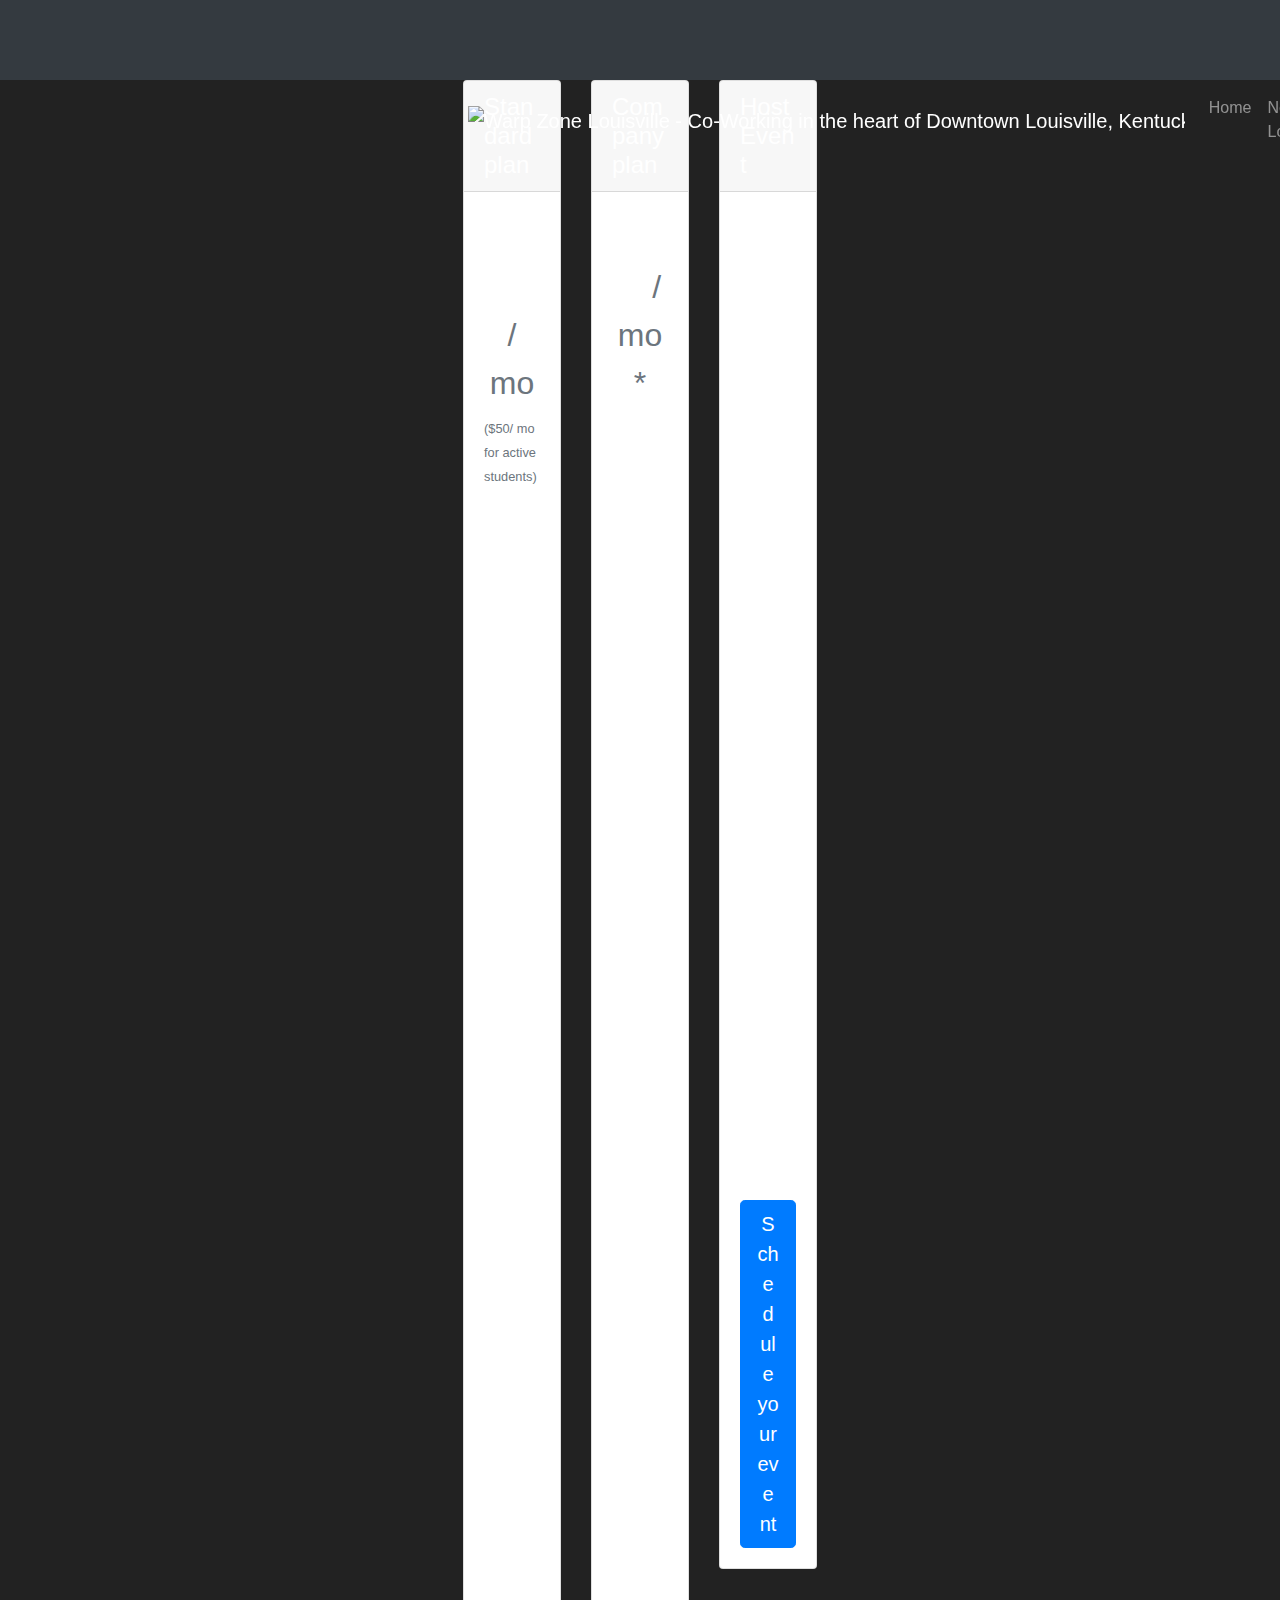
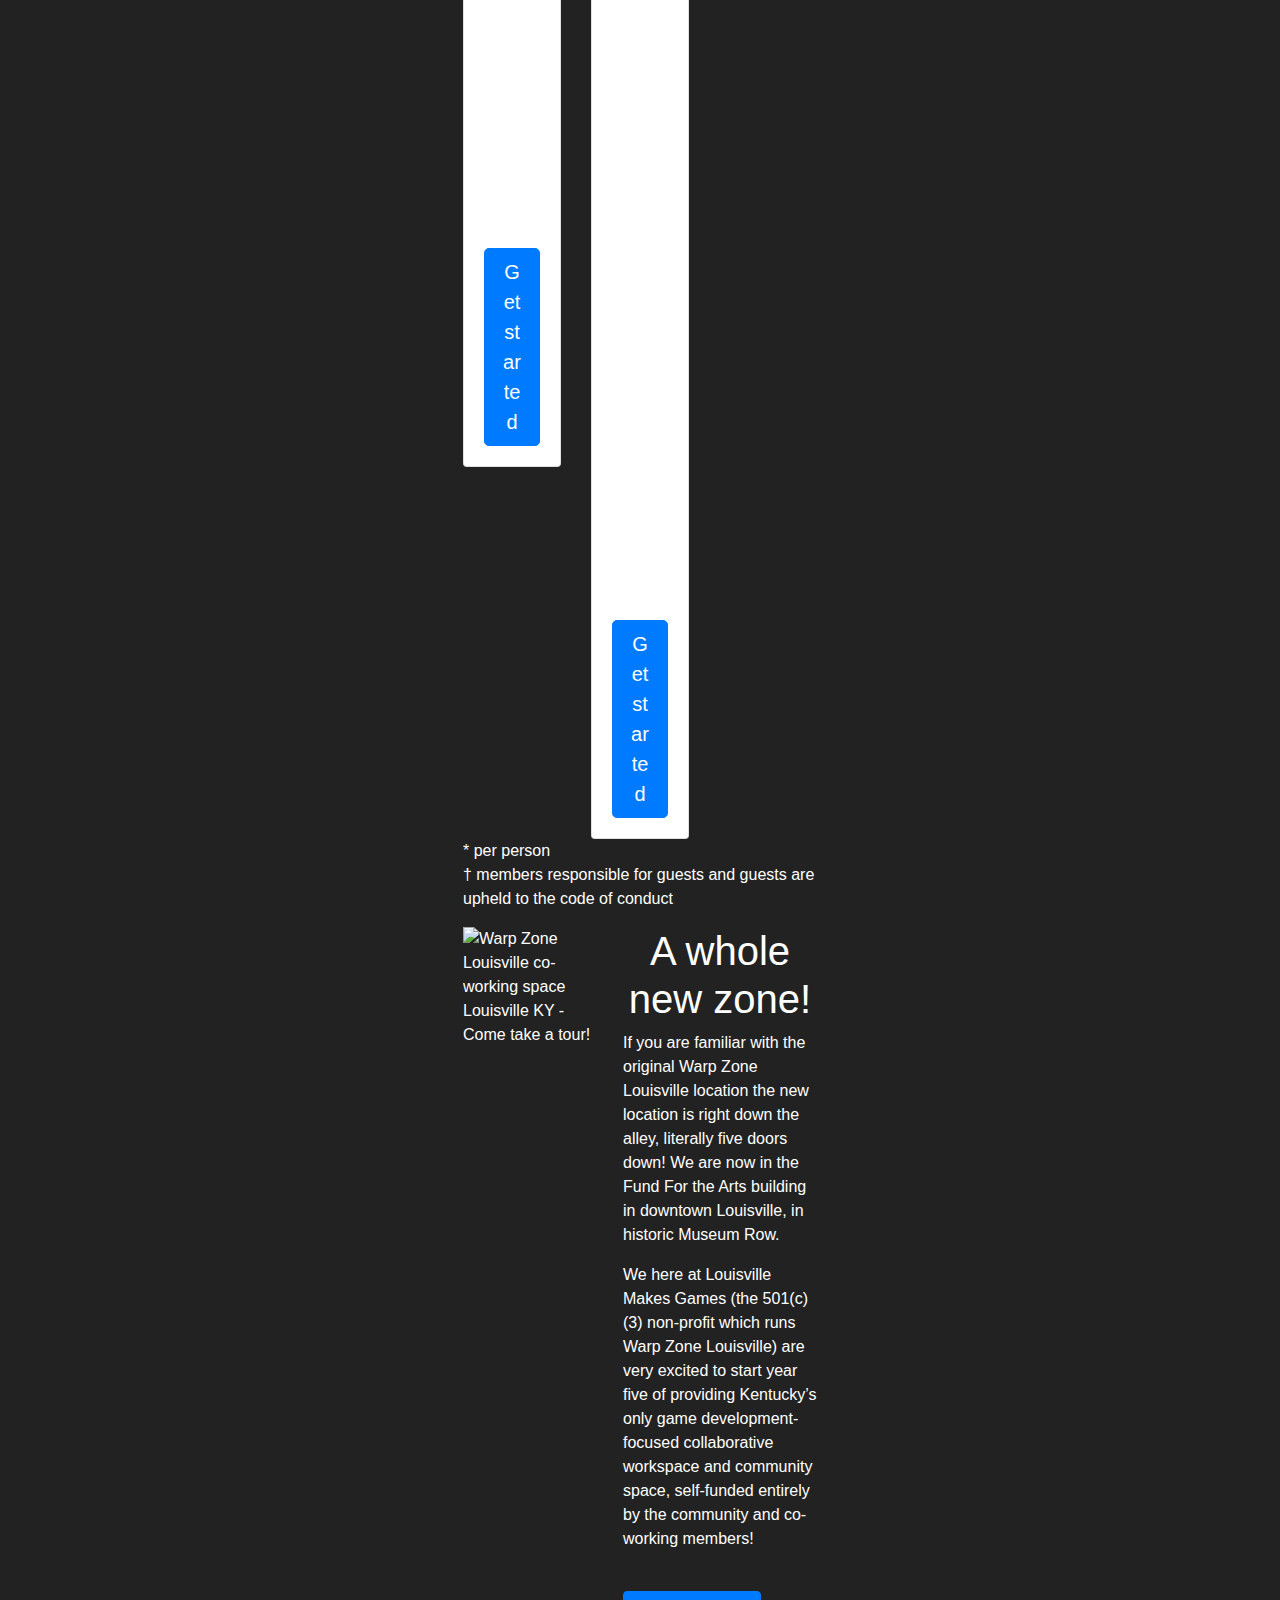
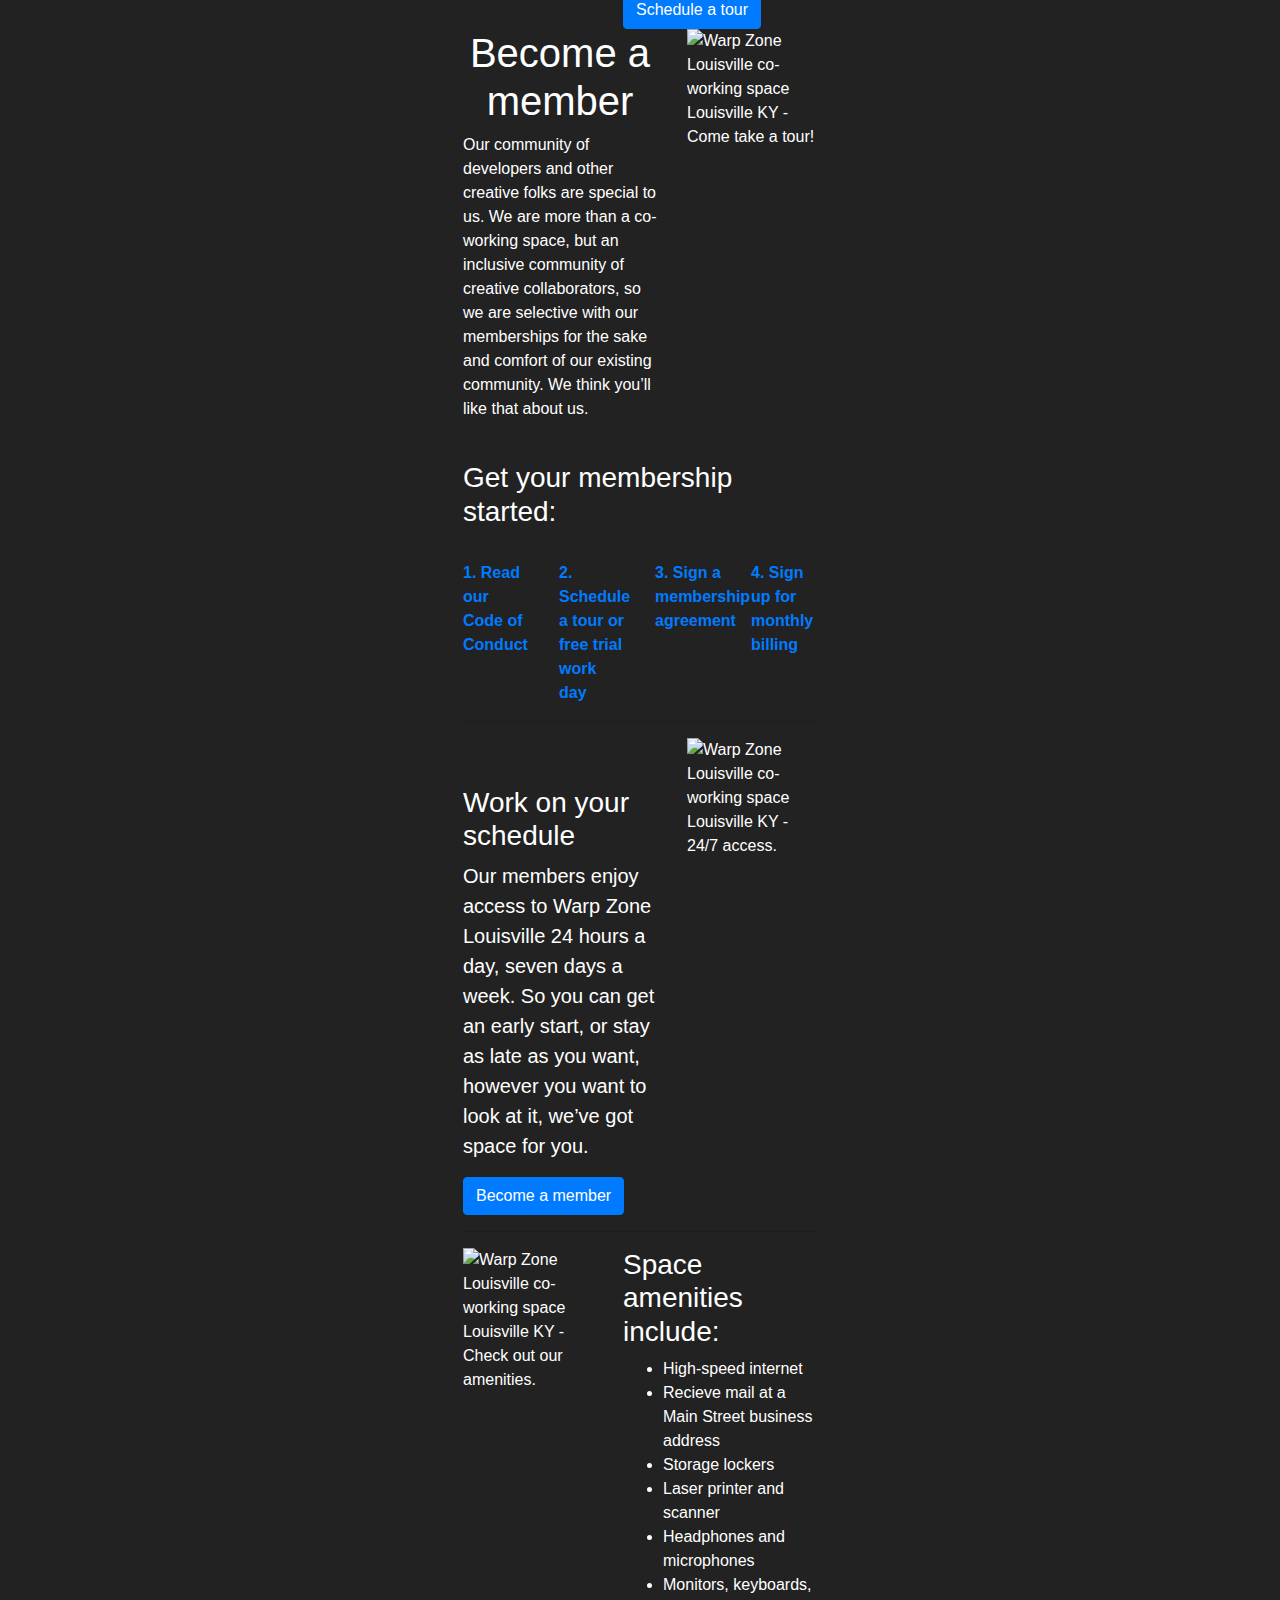
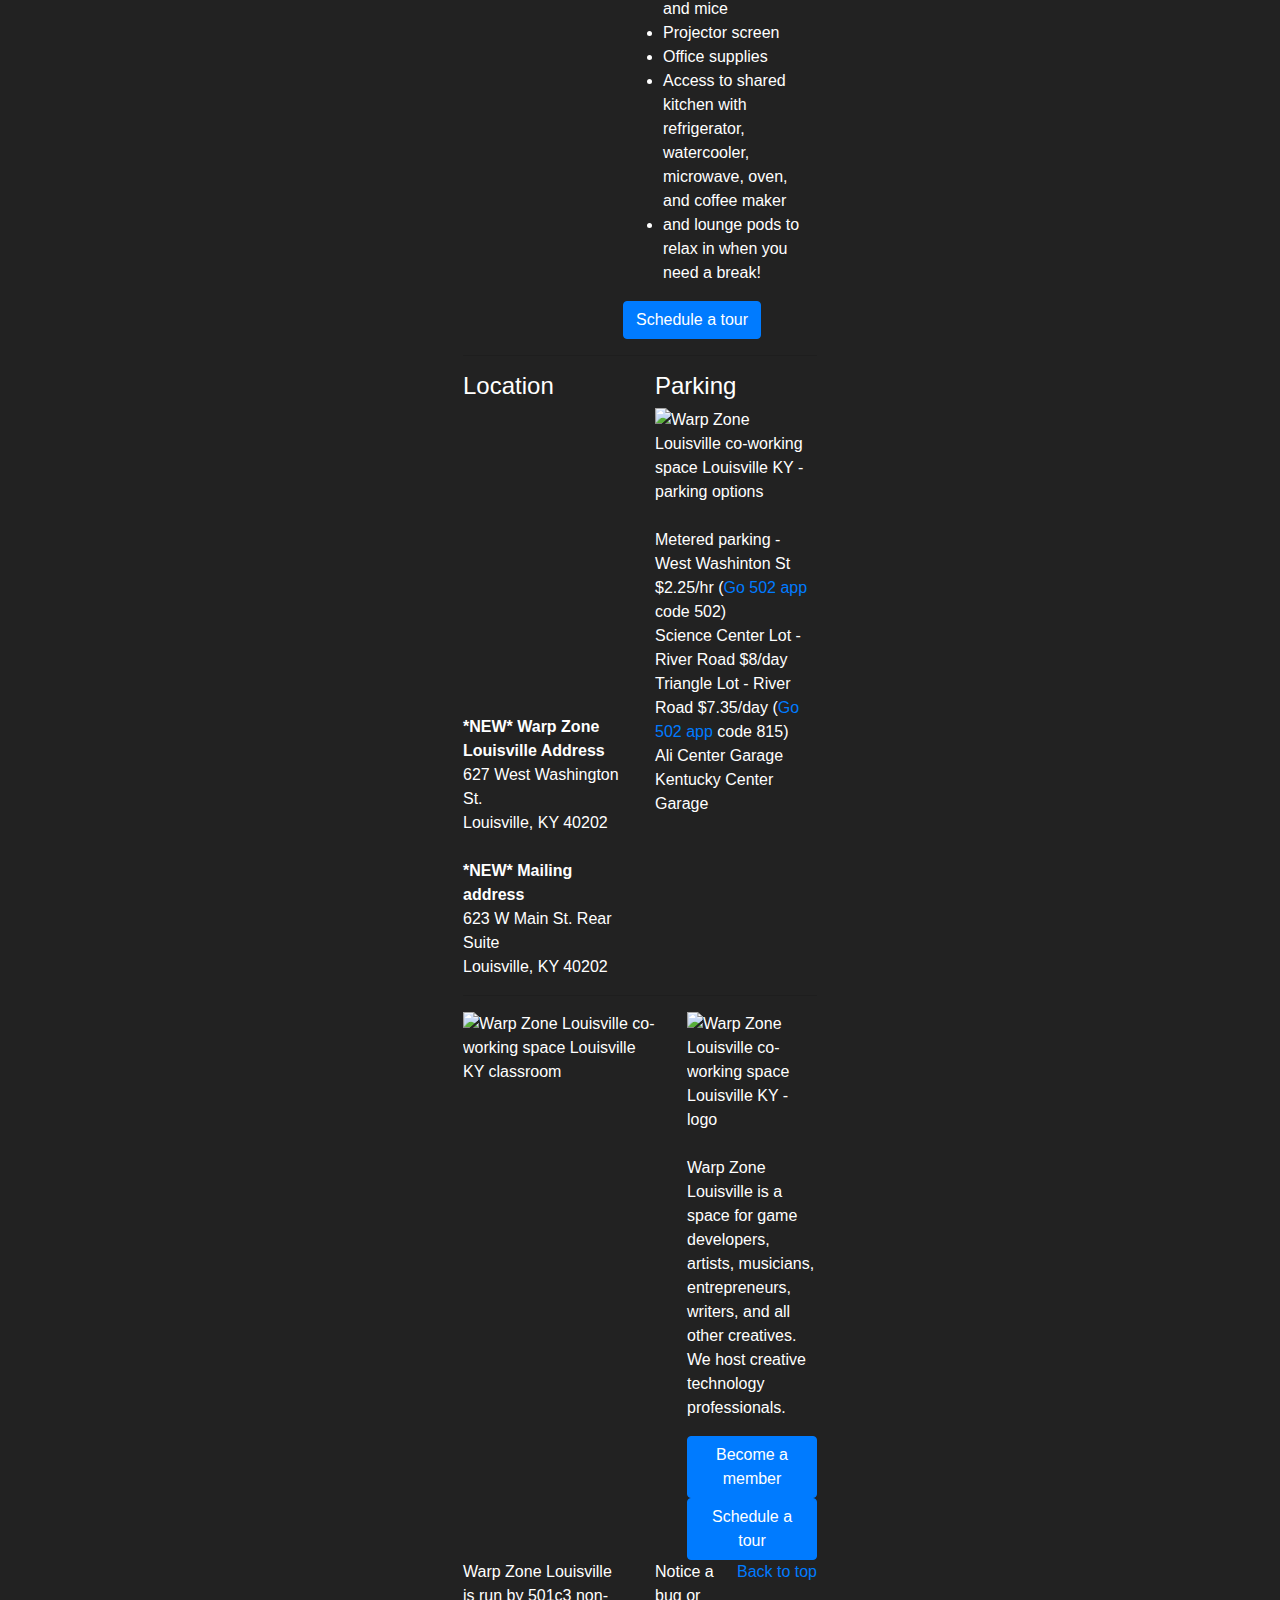
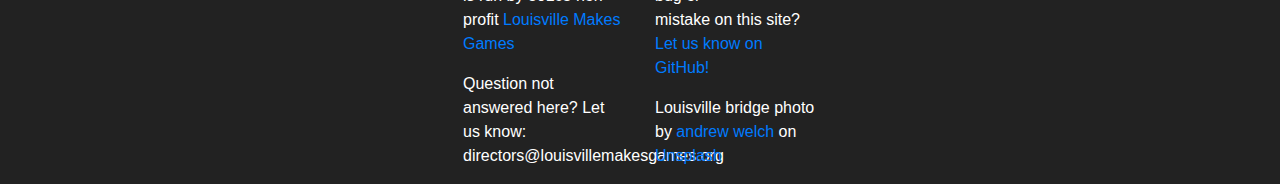
==== commit 0b933e59: "add student discount info, fix grammar issues" ====
--- a/html/index.html
+++ b/html/index.html
@@ -146,6 +146,7 @@
             </div>
             <div class="card-body">
               <h1 class="card-title pricing-card-title">$100 <small class="text-muted">/ mo</small></h1>
+              <p><small class="text-muted">($50/ mo for active students)</small></p>
               <ul class="mt-3 mb-4 text-align-left">
                 <!-- <li>Electronic key fee $15 *</li> -->
                 <li>24 hour access</li>
@@ -306,7 +307,7 @@
             <li>Projector screen</li>
             <li>Office supplies</li>
             <li>Access to shared kitchen with refrigerator, watercooler, microwave, oven, and coffee maker</li>
-            <li>and a lounge pods to relax when you need a break (or work from!)</li>
+            <li>and lounge pods to relax in when you need a break!</li>
           </ul>
           <a href="https://docs.google.com/forms/d/e/1FAIpQLSfRAQwMmfjd3hQTUqJaGIY4PY-s6-40bsBwYtSAZ-Yjq_DKNw/viewform" target="_blank" class="btn btn-primary"><i class="ion-md-calendar"></i> Schedule a tour</a>
       </div>
@@ -321,7 +322,7 @@
 
     <div class="row">
 
-      <div class="col-md-12 col-lg-6">
+      <div id="location" class="col-md-12 col-lg-6">
       <h4>Location</h4>
       <iframe style="border: 0;" class="google-map" src="https://www.google.com/maps/embed?pb=!1m18!1m12!1m3!1d3132.953525885918!2d-85.76230398393217!3d38.257383892017444!2m3!1f0!2f0!3f0!3m2!1i1024!2i768!4f13.1!3m3!1m2!1s0x886972a3bfcc2ae3%3A0x193c4bdd6b552ea9!2s627+W+Main+St+%23002%2C+Louisville%2C+KY+40202!5e0!3m2!1sen!2sus!4v1453141025017" width="400" height="300" frameborder="0" allowfullscreen="allowfullscreen"></iframe>
       <br/>
@@ -343,7 +344,7 @@
         </div>
       </div>
 
-      <div class="parking section col-md-12 col-lg-6">
+      <div id="parking" class="parking section col-md-12 col-lg-6">
       <h4>Parking</h4>
       <img src="images/warpzone-parking.png" alt="Warp Zone Louisville co-working space Louisville KY - parking options">
       <br/>
